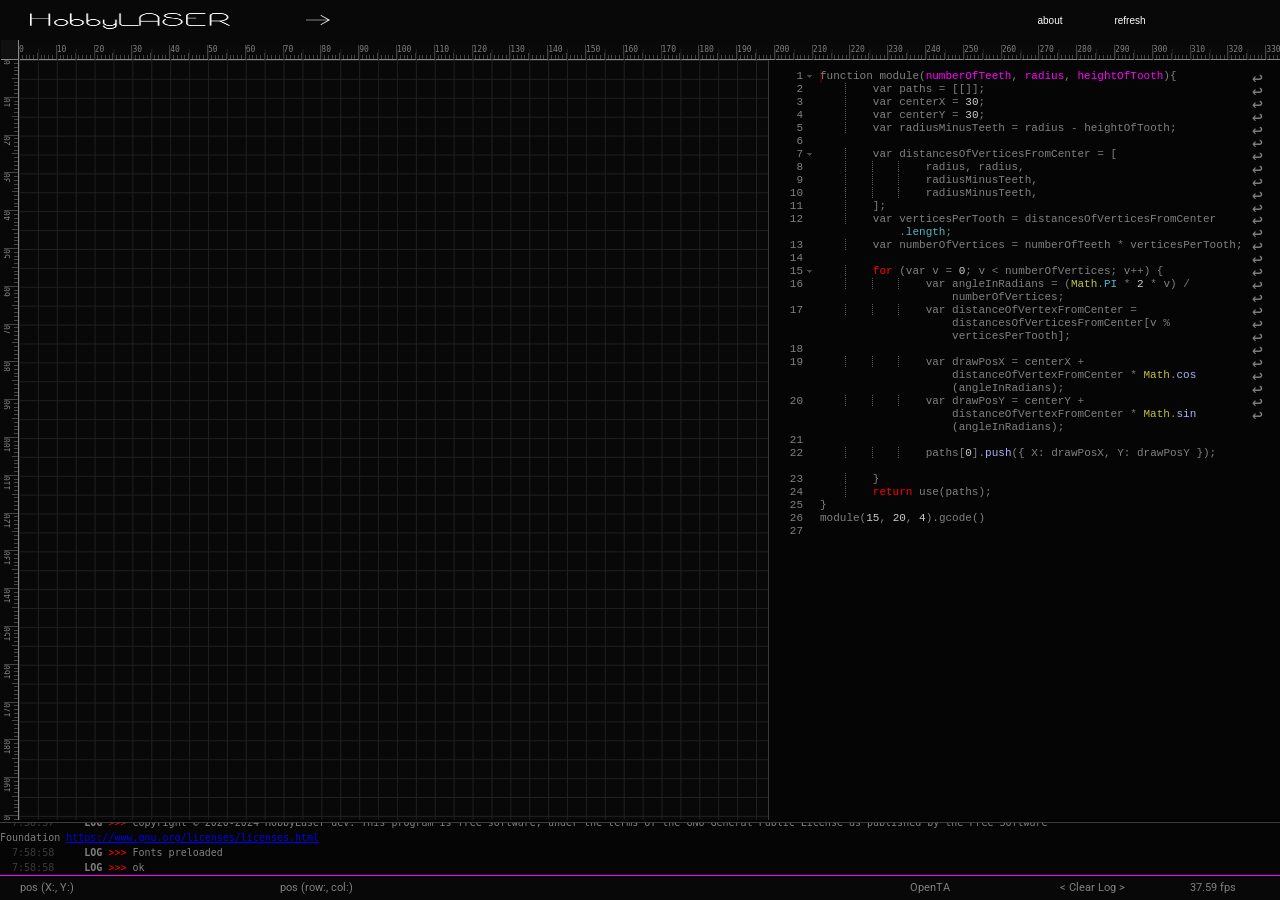
==== HTML/main.html @ 1695288f "Update main.html" ====
<!-- public/HTML/main.html -->
<!DOCTYPE html>
<html xml:lang="en" lang="en">
        <head>
                <!-- Meta tags to prevent caching -->
                <meta http-equiv="cache-control" content="max-age=0">
                <meta http-equiv="cache-control" content="no-cache">
                <meta http-equiv="expires" content="-1">
                <meta http-equiv="expires" content="Tue, 01 Jan 1980 11:00:00 GMT">
                <meta http-equiv="pragma" content="no-cache">
                <meta charset="UTF-8">

                <link rel="stylesheet" href="https://necolas.github.io/normalize.css/8.0.1/normalize.css">

                <!-- style -->    
                <link rel="stylesheet" href="../CSS/styles.css">
                <link rel="stylesheet" href="../CSS/drawing.css">
                <link rel="stylesheet" href="../CSS/jquery.css">

                <!-- third parties -->
                <script src="../JS/src/jquery.js"></script>
                <script src="../JS/src/jquery-ui.js"></script>
                <script src="../JS/src/fabric.js"></script>               
                <script src="../JS/ace/ace.js"></script>                
                <script src="../JS/src/clipper.js"></script>         
                <script src="../JS/src/opentype.js"></script>
                <script src="../JS/src/sortable.js"></script>   
                <script src="../JS/src/potrace.js"></script>
                <script src="../JS/src/polyfill.js"></script>
                <script src="../JS/src/drawing.js"></script>
                <script src="../JS/src/ruler.js"></script>
                
                <script src="https://cdn.socket.io/4.4.1/socket.io.min.js"></script> 

        </head>

        <style>
                * {box-sizing: border-box}

                html, body {width:100%; height:auto; margin:0; color:#fff}        
                .hidden-cursor {cursor: none} 
                @font-face {
                        font-family: test-family;
                        src: url("FONT/Roboto-Black.ttf")
                }   
         
                ::-webkit-scrollbar {width:7px}
                ::-webkit-scrollbar-thumb {
                        background:rgba(0,0,0,0);
                        border-radius: 4px; cursor:pointer
                }

                ::selection {color:white; background: rgb(25,25,25)}  

                .center_H{position:absolute; text-align: center}  
                
                .bs {
                        position:absolute;
                        width: 100px; height: 20px;
                        color:#fff; font-size:10px; 
                        border:none; background:none; outline:none
                }
                .btImg {
                        position:absolute;
                        width: 100px; height: 20px;
                        color:#fff; cursor:pointer; font-size:10px;
                        border: none; background:none; outline:none
                }
                .btImg:hover {color:#ff313f}                   

                #_2D {
                        overflow-x:hidden;
                        position: absolute;
                        background:#080808;
                        top: 20px; left: 0; right: 0;
                        width: 100%; height: 100%; 
                }

                #n_Line {
                        outline:none;user-select: none;
                        position:absolute; resize:none;
                        font-size:18px; line-height:0.72; 
                        border: 0; text-align: left;
                        overflow:hidden; width:30px;
                        color:gray;top:35px; height:100%; 
                        background:transparent}
                #n_Line:focus-visible,

                #editor {position:absolute;bottom:0; top:10px; border: 0;
                        left:0; right:0; line-height: 1.2;background:#050505}
                .ace_editor *{font-size: 11px !important; color:gray}
                .ace_editor {border: none !important}
                .ace_scrollbar {display: none !important}
                .ace_editor .ace_marker-layer .ace_selection {background:#202020}
                .ace_editor .ace_cursor {color: red}
                .ace_tooltip {display: none !important} 
                #TA.closed {transform: translateX(100%)}                   

                #output {border:1px solid #ccc; height:300px; overflow-y:auto; margin-top:10px; padding:5px; background:#f9f9f9; white-space:pre-wrap; font-size:12px; text-align:left}

                .pending {color: blue}
                .received {color: green}

                .container {display:flex; justify-content:left; gap:20px; align-items: center; margin:20px; 20px}
                    
                #controller {display:grid; grid-template-columns:repeat(3, 40px); gap:10px}
                    
                .btn {width: 40px; height: 40px; font-size:20px; text-align: center; line-height: 40px; background: #ddd; cursor: pointer; border-radius: 20px}
                .btn:hover { background: #ccc}
                .home {background: orange}

                .z-controls {display: flex; flex-direction: column; gap: 10px}

                .input-group {margin-top: 10px; display: flex; flex-direction: column; gap: 5px}
                input, select {width: 100px; text-align: center; padding: 5px; font-size: 16px}
                                 
                #progress-container {
                        width: 100%;
                        background-color:transparent;
                        height: 3px; margin-top: 0px;
                }
                #progress-bar {
                        width: 0%; height: 100%;
                        background-color: #ff0000;
                }

                .fade_2 {opacity: 0; transition: opacity 2s ease-in-out}

                #crud-wrapper {
                        position: absolute;
                        width:450px; top:50px; right:0px;
                }
                #crud {
                        flex-direction: column;            
                        padding: 2px 2px 2px 0px;            
                        display:flex; max-width:450px;    
                        position:relative; overflow-y:auto;
                }

                #fileList {
                        width: 100%;
                        list-style: none;
                        padding: 0; margin: 0;
                }

                #fileList li {
                        font-size:12px;
                        display: flex;
                        align-items: center;
                        padding: 2px; width: 100%;
                        justify-content: space-between;    
                }

                .button-container {
                        display: flex; gap: 10px;
                        justify-content: flex-end;    
                }                                                                                                                      
        </style>
                                                              
        <body>
                        <div id="splash" style="z-index:10; position:absolute; width:100%; height:100%; left:50%; transform:translateX(-50%)">
                                <script>
                                        $(document).ready(function(){
                                                /*$("#splash").load("../HTML/anim.html", function(){
                                                        setTimeout(() => {
                                                                $("#splash").addClass("fade_2")
                                                                setTimeout(() => { $("#splash").remove(); }, 2000); TAOpen()
                                                        }, 3000)
                                                })*/
                                                TAOpen()
                                        })
                                </script>
                        </div>

                                                              
                        <!-- html HEAD -->
                        <div id="head"  style="background:#080808;
                        z-index:9;border-bottom:0px solid #3c3c3c; 
                        width: 100%; height:40px; position: fixed;
                        top:  0px;  border-top: 0px solid #11e1e">

                                <div class="bs" style="top:13px; width:200px; left:30px" onclick="">
                                        <img src="../IMG/HLB.png" width="200px" height="16px"/>
                                </div>

                                <button class="btImg" style="cursor: pointer; font-size:10px;
                                top:10px; right:180px" onclick="">about</button>              

                                <button class="btImg" style="cursor: pointer; font-size:10px;
                                top:10px; right:100px" onclick="window.location.reload(true)">refresh</button> 

                                <input style="display: none" type="file" id="input"/> 
                        </div>

                        <div id="_2D">
                                <script>                                                    
                                        $("#_2D").load("../HTML/rend.html")                                                              
                                </script>
                        </div>

                        <div id="SET" style="z-index:350; position:absolute; background:#101010; width:900px; height:40px; 
                        left:-100%; top:50%; transform:translateY(50%); border:1px solid #000; border-radius:25px; display:block">
                                <button class="bs" style="top:10px; right:0px; cursor:pointer" onclick="saveCONFIG()">saveCONFIG</button>       

                                <div class="buttons-container" style="top:10px">
                                        <span class="txtInp" style="border:0; cursor:default; width:50px; color:#fff">GRID</span>
                                        <button class="btRD" id="g_1" onclick="setGRID('g_1')">●</button>2mm
                                        <button class="btRD" id="g_2" onclick="setGRID('g_2')">●</button>5mm                  
                                        <button class="btRD" id="g_3" onclick="setGRID('g_3')">●</button>10mm

                                        <span class="txtInp" style="border:0; cursor:default; width:60px">SEG.</span>
                                        <input id="SEG" class="txtInp" spellcheck= "false" pattern="[0-9]{2}" value="30"
                                        type = "text" autocomplete = "off" autocorrect= "off" autocapitalize= "off" wrap= "off"     
                                        placeholder="n° segments " name="number" title="enter number (max 2 digit)" maxlength="2"/>

                                        <span class="txtInp" style="border:0; cursor:default; width:60px">workAREA</span>
                                        <input id="WA" class="txtInp" spellcheck= "false" pattern="[0-9]{3}" value="100x100"
                                        type = "text" autocomplete = "off" autocorrect= "off" autocapitalize= "off" wrap= "off"     
                                        placeholder="width x height" name="number" title="enter width x height (mm)"/>mm&sup2                                  
                                </div>
                                              
                                <script>             
                                        var set = document.getElementById('SET');
                                        var GRID, dWidth=100, dHeight=100, numSEG=30;
                                        var currentGridId = 'g_2';

                                        function setAnim() {
                                                var targetLeft = (window.innerWidth / 2) - 450;
                                                $("#SET").animate({ left: targetLeft + "px" }, 1000);
                                        }
                                        document.getElementById('SEG').addEventListener('input', function(e) {
                                                e.target.value = e.target.value.replace(/\D/g, '');
                                                if (e.target.value.length > 2) {
                                                    e.target.value = e.target.value.slice(0, 2);
                                                }
                                        })
                                        function saveCONFIG() {                                
                                                var waValue = document.getElementById('WA').value;
                                                var dimensions = waValue.split('x');
                                                dWidth = parseInt(dimensions[0], 10);
                                                dHeight = parseInt(dimensions[1], 10);
                                                numSEG = parseInt(document.getElementById('SEG').value, 10);

                                                if (isNaN(dWidth) || isNaN(dHeight) || isNaN(numSEG)) {
                                                        console.error('invalid input'); return;
                                                }
                                                setGRID(currentGridId);

                                                remToEdt('setAnim()'); runSCRIPT();
                                                $("#SET").animate({left:"-100%"}, 1000);
                                                console.log(GRID, dWidth, dHeight, numSEG);
                                        }
                                        function setGRID(activeId) {
                                                var button1 = document.getElementById('g_1');
                                                var button2 = document.getElementById('g_2');
                                                var button3 = document.getElementById('g_3');
                                                currentGridId = activeId; 

                                                if (activeId === 'g_1') {
                                                        button1.focus(); button2.blur(); button3.blur();
                                                        GRID = 7.5590551181;
                                                } else if (activeId === 'g_2') {
                                                        button1.blur(); button2.focus(); button3.blur();
                                                        GRID = 18.897637795;
                                                } else if (activeId === 'g_3') {
                                                        button1.blur(); button2.blur(); button3.focus();
                                                        GRID = 37.795275591;
                                                }
                                        }
                                </script>       
                        </div> 

                        <button style="position:fixed; z-index:100; left:1px; top:40px; width:18px; height:20px; border:0; cursor:pointer;
                        background: #101010; border-right: 1px solid #888; border-bottom: 1px solid #888;" onclick="createInteractiveGuide()"></button>
                        <div id="horizontalLabel" class="label"></div><div id="verticalLabel" class="label"></div>                 

                        <!-- UserGUIDE -->
                        <button id="OCug" class="bs" style="z-index:290; cursor:pointer; 
                        width:24px; top:10px; left:300px" title="user guide" onclick="toggleUG()">
                                <img id="dx" style="display:none" src="../IMG/dx.svg" width="24px" height="10px"/>                        
                                <img id="sx" style="display:block" src="../IMG/sx.svg" width="24px" height="10px"/>   
                        </button>

                        <div id="OV" style="z-index:400; border:0px solid #3c3c3c; display:none;
                        position:fixed; width:101%; height:100%; left:0; top:40px; background:transparent"></div>                              
                        <div id="UG" style="z-index:500; border-left:1px solid #888; border-top:1px solid #888;
                        position:fixed; width:101%; height:calc(100% - 120px); left:-111%; top:40px; background:#080808">
                                            
                                <script>
                                        $("#UG").load("../HTML/UG.html")
                                        var ugBool = false
                                        function toggleUG() {
                                                if(ugBool == false){
                                                        $("#OV").show(); FTRClose()
                                                        $("#UG").animate({left: "-1px"},1000)
                                                        $("#dx").show(); $("#sx").hide(); ugBool = true
                                                } else {
                                                        $("#OV").hide()
                                                        $("#UG").animate({left: "-101%"},1000)
                                                        $("#sx").show(); $("#dx").hide(); ugBool = false
                                                        //setTimeout(() => FTROpen(), 1000)
                                                }
                                        }                                 
                                </script>    
                        </div>

                        <!-- editor (scriptArea) -->
                        <div id="TA" style="border-left:1px solid #3c3c3c; z-index:150; resize: horizontal; cursor: ew-resize; transform: translateX(100%);
                        position: fixed; width: 40%; height:100%; right: 0; top: 60px; background: #050505; transition: transform 0.5s ease">
                                <!-- Textarea for line indicators (read-only) -->
                                <textarea id="n_Line" style="right: 0px; top: 10px; height: calc(100% - 150px); overflow: hidden" wrap="off" readonly></textarea>
                                <!-- Div container for the Ace editor -->
                                <div id="editor" class="language-javascript" style="position: absolute; color: white; width: calc(50% - 50px); height: calc(100% - 150px)"></div>

                                <script>
                                        // Get the editor container element and disable the default context menu propagation
                                        var cE = document.getElementById('editor');
                                        cE.addEventListener("contextmenu", function(e) {
                                                e.stopPropagation();
                                        });

                                        // Get the textarea for line numbers and set its styling
                                        var nL = document.getElementById('n_Line');
                                        nL.style.fontSize = '18px';
                                        nL.style.pointerEvents = "none";

                                        // Initialize Ace editor in the "editor" div
                                        var editor = ace.edit("editor");
                                        var taClosed = true;  // Flag to track whether the TA pane is closed

                                        // Function to update the layout based on the current width of the TA container
                                        function updateLayout() {
                                                let taWidth = $("#TA").width();
                                                let editorWidth = taWidth - 30;
                                                $("#editor").width(editorWidth);
                                                if (typeof editor.resize === 'function') {
                                                        editor.resize();
                                                }
                                                if (taWidth <= 50){$("#n_Line").hide()}
                                                else {
                                                        $("#n_Line").show()}
                                        }

                                        // Function to close the TA pane if it is open
                                        function TAClose() {
                                                if (!taClosed) {
                                                        $("#TA").css("transform", "translateX(100%)");
                                                        taClosed = true;
                                                }
                                        }

                                        // Function to open the TA pane if it is closed
                                        function TAOpen() {
                                                if (taClosed) {
                                                        $("#TA").css("transform", "translateX(0)");
                                                        taClosed = false;
                                                        setTimeout(updateLayout, 500);
                                                }
                                        }; //setTimeout(TAOpen, 2000);

                                        // Make the TA container resizable horizontally with jQuery UI
                                        $("#TA").resizable({
                                                handles: 'w',
                                                minWidth: 0,
                                                maxWidth: $(window).width() - 250,
                                                resize: function(event, ui) {
                                                        let newWidth = ui.size.width;
                                                        let editorWidth = newWidth - 30;
                                                        $("#editor").width(editorWidth);
                                                        if (typeof editor.resize === 'function') {
                                                                editor.resize();
                                                        }
                                                        if (newWidth <= 50){
                                                                $("#n_Line").hide()}
                                                        else {
                                                                $("#n_Line").show()}
                                                },
                                                stop: function(event, ui){
                                                        let newWidth = ui.size.width;
                                                        if (newWidth <= 50 && !taClosed) {
                                                                TAClose();
                                                        }
                                                }
                                        });
                                        $(window).on('resize', updateLayout);

                                        // Configure Ace editor settings
                                        editor.setTheme("ace/theme/pastel_on_dark");
                                        editor.session.setMode("ace/mode/javascript");
                                        editor.getSession().setUseWrapMode(true);
                                        editor.getSession().setWrapLimitRange(null, null);
                                        editor.setOption("scrollPastEnd", 0);
                                        editor.setOption("showGutterTooltip", false);
                                        editor.setBehavioursEnabled(false);
                                                              
                                        editor.setOptions({
                                                fontFamily: "'Courier New', monospace"
                                        });
                                        editor.getSession().setUseWorker(false);
                                        editor.session.clearAnnotations();                     

                                        // Update the line indicators on content change
                                        editor.getSession().on('change', function() {
                                                end_line();
                                        });

                                        // Set initial content for the Ace editor (a sample module function)
                                        editor.setValue(`function module(numberOfTeeth, radius, heightOfTooth){
        var paths = [[]];    
        var centerX = 30; 
        var centerY = 30;
        var radiusMinusTeeth = radius - heightOfTooth;

        var distancesOfVerticesFromCenter = [
                radius, radius,
                radiusMinusTeeth,
                radiusMinusTeeth,
        ];
        var verticesPerTooth = distancesOfVerticesFromCenter.length;
        var numberOfVertices = numberOfTeeth * verticesPerTooth;

        for (var v = 0; v < numberOfVertices; v++) {
                var angleInRadians = (Math.PI * 2 * v) / numberOfVertices;
                var distanceOfVertexFromCenter = distancesOfVerticesFromCenter[v % verticesPerTooth];

                var drawPosX = centerX + distanceOfVertexFromCenter * Math.cos(angleInRadians);
                var drawPosY = centerY + distanceOfVertexFromCenter * Math.sin(angleInRadians);

                paths[0].push({ X: drawPosX, Y: drawPosY });        
        }
        return use(paths);
}
module(15, 20, 4).gcode()
`);
                                        editor.clearSelection();
                                        editor.moveCursorTo(0, 0);

                                        // Function to update the line indicator textarea based on the number of lines in the editor
                                        function end_line() {
                                                var totalLines = editor.getSession().getLength(),
                                                    outarr = [];
                                                for (var x = 0; x < totalLines; x++) {
                                                        outarr[x] = '↩';
                                                }
                                                nL.value = outarr.join('\n');
                                        }

                                        // Function to append text to the current content in the Ace editor
                                        function appToEdt(text) {
                                                var session = editor.getSession();
                                                var oldText = session.getValue();
                                                session.setValue(oldText + text);
                                        }

                                        // Function to auto-scroll the editor to the bottom when content changes
                                        function autoScroll() {
                                                var session = editor.getSession();
                                                var length = session.getLength();
                                                editor.scrollToLine(length, true, true, function() {});
                                        }
                                        editor.getSession().on('change', function() {
                                                autoScroll();
                                        });

                                        // Function to remove a function call from the editor's content based on a search string
                                        function remToEdt(searchString) {
                                                var content = editor.getValue();
                                                var regex = new RegExp(searchString + "\\([^)]*\\)", "g");
                                                var lines = content.split("\n"),
                                                    modifiedLine = -1;
                                                for (let i = 0; i < lines.length; i++) {
                                                        if (regex.test(lines[i])) {
                                                                modifiedLine = i;
                                                                break;
                                                        }
                                                }
                                                var updatedContent = content.replace(regex, "\n");
                                                editor.setValue(updatedContent, -1);
                                                if (modifiedLine !== -1) {
                                                        editor.gotoLine(modifiedLine + 2, 0, true);
                                                }
                                                editor.focus();
                                        }

                                        // Add a custom command to execute a script using Ctrl-Enter (or Command-Enter on Mac)
                                        editor.commands.addCommand({
                                                name: "executeCommand",
                                                bindKey: { win: "Ctrl-Enter", mac: "Command-Enter" },
                                                exec: function(editor) {
                                                        var command = editor.getValue().trim();
                                                        try {
                                                                runSCRIPT();
                                                        } catch (e) {
                                                                console.error("error", e);
                                                        }
                                                }
                                        });
                                        var runSCRIPT = () => {
                                                try{
                                                        clearCNVS()
                                                        var userCode = editor.getValue()
                                                        var content = edtContent(userCode)
                                                        content = content.replace(/;\)/g, ')')
                                                        if(cancBool == false){}
                                                        else if (cancBool == true){
                                                                canvas.remove(imgInstance)
                                                        }
                                                        pts = eval(content)
                                                        tempGuideLines = interactiveGuides
                                                        for (var i = 0; i < tempGuideLines.length; i++){
                                                                var guidePair = tempGuideLines[i]
                                                                canvas.add(guidePair.verticalLine).bringToFront()                                        
                                                                canvas.add(guidePair.horizontalLine).bringToFront()
                                                                canvas.add(guidePair.intersectionCircle).bringToFront()                                        
                                                        }
                                                        cancBool = false; //resultPath(pt)
                                                } catch(error){console.error(error)}                          
                                        }                                                             
                                </script>
                        </div>
                    
                        <!-- Footer container (acts as a control panel and log area) -->
                        <div id="footer" style="z-index:300; cursor:default; font-family:'Monospace'; font-size:9px; overflow: hidden; left:0;
                        position:fixed; bottom:0px; width:100%; height:80px; background:#080808; border-top:2px solid #000; color:#ffffff">

                                <!-- Console log display area -->
                                <div id="cnsLog" style="position: absolute; overflow-x: hidden; background:#050505; line-height:1.5;
                                font-size:10px; border-top:1px solid #3c3c3c; color:gray; top:0px; left:0px; width: 100%; height: calc(100% - 25px)">
                                        <p id="cnsl" style="position:absolute; top:-5px; right:20px; font-size:10px">>_ ConsoleLog</p>
                                </div>                    
                                                      
                                <!-- JavaScript code -->
                                <script>
                                        var toggleFTR;
                                        // Function to handle footer resizing and layout updates
                                        function ftr(){
                                                let previousHeight = 80;
                                                function updateLayout(){
                                                        var footerHeight = $("#footer").height();
                                                        var windowHeight = $(window).height();
                                                        var desiredH = windowHeight - footerHeight +20;
                                                        $("#_2D").height(desiredH);
                                                        $("#crud-container").height(desiredH-35);
                                                }

                                                FTRClose = function(){
                                                        var currentHeight = $("#footer").height();
                                                        if (currentHeight > 80){
                                                            previousHeight = currentHeight;
                                                            $("#footer").height(120);
                                                            $("#footer").css('top', 'calc(100% - 80px)');
                                                            updateLayout();
                                                        }
                                                }
                                                FTROpen = function(){
                                                        $("#footer").height(previousHeight);
                                                        $("#footer").css('height', `80px)`);
                                                        updateLayout();
                                                }
                                                
                                                $("#footer").resizable({
                                                        handles: 'n',
                                                        minHeight: 80,
                                                        maxHeight: 600,
                                                        resize: updateLayout 
                                                });
                                                $(window).on('resize', updateLayout);
                                                $(window).trigger('resize');
                                        }
                                        ftr();

                                        var cnsLog = document.getElementById('cnsLog');
                                        function logging(){
                                                function customLog(type, color, ...args){
                                                var output = "", t = new Date();
                                                var time = t.getHours() + ":" + t.getMinutes() + ":" + t.getSeconds() + "&nbsp&nbsp"

                                                args.forEach(arg => {
                                                        output += `<span style='color:${color}'>`
                                                        if (arg instanceof Error){
                                                                output += `<b>${arg.name}: ${arg.message}</b><br>`
                                                        } 
                                                        else if (typeof arg === "object" && typeof JSON === "object"){
                                                                output += JSON.stringify(arg, null, 2);
                                                        } 
                                                        else if (typeof arg === "string" && arg.startsWith("http")){
                                                                output += `<a href="${arg}" target="_blank" class="gnu-license-link" >${arg}</a>`
                                                        } else {output += arg}
                                                        output += "</span>&nbsp"
                                                })

                                                cnsLog.innerHTML += `<br>
                                                        <span style='color: rgb(60,60,60); line-height:0.2'>${"&nbsp&nbsp" + time}</span>
                                                        <span style='color: ${color}; font-weight:bold; line-height:0.2'>${"&nbsp&nbsp" + type.toUpperCase()}</span>
                                                        <span style='color: red; left:20; line-height:0.2'> >>> </span>
                                                        ${output}`
                                                }
                                                console.log = function(...args) {
                                                        customLog('log', 'gray', ...args)
                                                }
                                                console.error = function(...args) {
                                                        customLog('error', '#b3d5e0', ...args)
                                                }
                                                console.log('Copyright © 2020-2024 HobbyLaser dev. This program is free software; under the terms of the GNU\
                                                General Public License as published by the Free Software Foundation', 'https://www.gnu.org/licenses/licenses.html')   
                                        }; logging()
                                        var scrollTimeout
                                        var observer = new MutationObserver(() => {
                                                if (scrollTimeout) clearTimeout(scrollTimeout)
                                                scrollTimeout = setTimeout(() => {
                                                        cnsLog.scrollTop = cnsLog.scrollHeight
                                                }, 100)
                                        }); observer.observe(cnsLog, { childList: true })   

                                        var objNumber = 0;
                                        // Function to log the number of objects on the canvas (if applicable)
                                        function addToConsole(){
                                                objNumber = canvas.getObjects().length - 1;
                                                console.log("HL obj on canvas: " + objNumber);
                                        }                         
                                </script>             
                        </div>
                       
                        <!-- Bottom fixed control bar -->
                        <div id="srv" style="z-index:650; position:fixed; bottom:0px; width:100%; height:
                        25px; left:0px; font-size:11px; background:#080808; border-top:1px solid #ff00ff">

                                <!-- Position indicators -->
                                <p id="mPos" style="position:fixed; color:gray; bottom:-7px; left: 20px; font-size:11px">pos (X:, Y:)</p>
                                <p id="cPos" style="position:fixed; color:gray; bottom:-7px; left:280px; font-size:11px">pos (row:, col:)</p>                                                                 
                                <p id="fps" style="position:fixed; color:gray; bottom:-7px; right:20px; width:70px; font-size:11px"></p>

                                <p style="position:fixed; color:gray; bottom:-7px; right:300px; width:70px; font-size:11px; cursor:pointer" onclick="TAOpen()">OpenTA</p>                              

                                <!-- Clear Log and Reset Swap buttons with onclick events -->
                                <p style="position:fixed; color:gray; bottom:-7px; right:150px; width:70px; font-size:11px; cursor:pointer"
                                onclick="cnsLog.innerHTML=''; console.log('Copyright © 2020-2024 HobbyLaser dev. This program is free software; under the terms\
                                of the GNU General Public License as published by the Free Software Foundation','https://www.gnu.org/licenses/licenses.html')">
                                        < Clear Log >
                                </p>                                


                                <script>               
                                        var pos = document.getElementById("mPos");
                                        // Function to display the mouse position in physical units (mm)
                                        function mousePos(ev) {
                                                var dpi = window.devicePixelRatio * 96; // Estimated DPI
                                                posX = (ev.clientX * (25.4 / dpi)).toFixed(0);
                                                posY = (ev.clientY * (25.4 / dpi)).toFixed(0);
                                                pos.innerHTML = 'mPos (H: ' + posX + ', V: ' + posY +')';
                                        }
                                        document.addEventListener('mousemove', mousePos, false);

                                        var cur = document.getElementById("cPos");
                                        // Function to display the cursor position in the editor
                                        function cursorPos(ev) {
                                                var cursorPosition = editor.getCursorPosition();
                                                row = cursorPosition.row + 1;
                                                col = cursorPosition.column;
                                                cur.innerHTML = 'cPos (row: ' + row + ', col: ' + col +')';
                                        }
                                        document.addEventListener('mousemove', cursorPos, false);
                       
                                        var fpsElement = document.getElementById('fps');
                                        var frame = 0, startTime = performance.now();
                                        // Function to calculate and display frames per second (FPS)
                                        function calculateFPS(){
                                                frame++;
                                                var now = performance.now();
                                                if (now - startTime > 1000){
                                                        const fps = (frame / ((now - startTime) / 1000)).toFixed(2);
                                                        fpsElement.textContent = `${fps} fps`;
                                                        frame = 0; 
                                                        startTime = now;
                                                }
                                                requestAnimationFrame(calculateFPS);
                                        }
                                        calculateFPS();               
                                </script>
                        </div>

                <!-- GCode Section -->                                            
                <div id="GCC" style="z-index:350; position:absolute; background:#101010; width:780px; height:300px; 
                left: 50%; top: 50%; transform: translate(-50%,-50%); border: 1px solid #3c3c3c; display:none">
                        <h3 style="text-align:center">< GCODE GENERATOR ></h3>
                        <button class="bs" style="top:20px; right:-20px; cursor:pointer" onclick="toggleGCconv()">X</button>       
                               
                        <div class="buttons-container" style="top:70px">
                                <span class="txtInp" style="border:0; cursor:default; width:50px; color:#fff">MODE</span>
                                <button class="btRD" id="m_1" onclick="setMODE('m_1')">●</button>cutter
                                <button class="btRD" id="m_2" onclick="setMODE('m_2')">●</button>engrave                  
                                <button class="btRD" id="m_3" onclick="setMODE('m_3')">●</button>image
                        </div>
                                          
                        <div id="t_1" class="buttons-container" style="top:120px">
                                <span class="txtInp" style="border:0; cursor:default; width:70px">min POWER(%)</span>
                                <input class="txtInp" type="text" id="_02" placeholder="set power" maxlength="4" value="0"/>

                                <span class="txtInp" style="border:0; cursor:default; width:50px;">max POWER(%)</span>
                                <input class="txtInp" type="text" id="_03" placeholder="set power" maxlength="4" value="1000"/>

                                <span class="txtInp" style="border:0; cursor:default; width:50px">speed TRAVEL</span>
                                <input class="txtInp" type="text" id="_04" placeholder="radius" maxlength="4" value="1000"/>

                                <span class="txtInp" style="border:0; cursor:default; width:50px;">speed LASER</span>
                                <input class="txtInp" type="text" id="_05" placeholder="radius" maxlength="4" value="600"/>
                                          
                                <span class="txtInp" style="border:0; cursor:default; width:50px">n° PASS.</span>
                                <input class="txtInp" type="text" id="_06" placeholder="n° passes" value="1"/>
                        </div>
                        <div id="t_2" class="buttons-container" style="top:160px">
                                <span class="txtInp" style="border:0; cursor:default; width:70px">rowsPerMM</span>
                                <input class="txtInp" type="text" id="_07" placeholder="rows/mm" maxlength="4" value="3"/>

                                <span class="txtInp" style="border:0; cursor:default; width:50px">Z-AXIS</span>
                                <input class="txtInp" type="text" id="_08" placeholder="inc. Z" maxlength="4" value="0"/>

                                <span class="txtInp" style="border:0; cursor:default; width:50px">&nbsp;air&nbsp;
                                ASSIST</span><input class="txtInp" type="text" id="_09" placeholder="set air" maxlength="4" value="0"/>
                               
                                <span class="txtInp" style="border:0; cursor:default; width:50px">fileNAME</span>
                                <input class="txtInp" type="text" id="_10" placeholder="set name" value="a"/>

                                <span class="txtInp" style="border:0; cursor:default; width:50px">toGCODE</span>
                                <button class="btTool" onclick="obj2gc()">create</button>     
                        </div>
                        <div id="t_3" class="buttons-container" style="top:210px; width:100%">
                                <div id="d_1" style="width:auto; height:auto; margin:0 auto; position:relative">
                                        <span class="txtInp" style="border:0; cursor:default;">download</span>
                                        <button class="btTool" onclick="">OK</button>                      
                               </div>                     
                        </div>                                  

                        <p class="bs" style="width:100%; top:265px; text-align:center">* download if you need to keep the file</p>
                               
                        <script>                       
                                var t_1 = document.getElementById('t_1')
                                var t_2 = document.getElementById('t_2')
                                var t_3 = document.getElementById('t_3')
                                          
                                var gcBool = false
                                function toggleGCconv(){
                                        if(gcBool == false){
                                                $('#GCC').show(); FTRClose(); gcBool = true; GCSenderHide()
                                                setTimeout(() => {
                                                        document.getElementById('m_1').focus(); setMODE('m_1')
                                                }, 50)
                                        } else if(gcBool == true){$('#GCC').hide(); gcBool = false}
                                }                              
                                var mode = 'cutter'
                                var setMODE = function(activeId){
                                        var button1 = document.getElementById('m_1')
                                        var button2 = document.getElementById('m_2')
                                        var button3 = document.getElementById('m_3')
                                        if (activeId === 'm_1'){
                                                        button1.focus(); button2.blur(); button3.blur()
                                                        mode = 'cutter'
                                        } else if (activeId === 'm_2'){
                                                        button1.blur(); button2.focus(); button3.blur()
                                                        mode = 'engrave'
                                        } else if (activeId === 'm_3'){
                                                        button1.blur(); button2.blur(); button3.focus()
                                                        mode = 'image'
                                        }        
                                }                                 
                        </script>    
                </div>
                    
                <div id="crud-cont" style="z-index:450; position:absolute; left:40px; height:calc(100% - 240px);
                top:90px; right:20px; background:#101010; border:1px solid #3c3c3c; overflow-y:auto; display:none">

                        <div id="progress-container">
                                <div id="progress-bar"></div>
                        </div>                

                        <div id="log-cont" style="position:absolute; left:0px; height:calc(100% - 80px); width:290px; top:20px"> 
                                <div id="log" style="padding-left:10px"></div>
                        </div>              

                        <!-- Canvas per la preview statica -->
                        <canvas id="preview" style="position:absolute; left:300px; top:20px; z-index:1; border: 1px solid #ccc"></canvas>
                  
                        <p style="position:absolute; top:0px; right:460px; font-size:13px">OUTPUT/<p>
                        <p class="btImg" style="top:0px; right:15px; font-size:10px; width:20px" onclick='GCSenderHide()'>X<p>
                                      
                        <p style="position:absolute; top:20px; right:360px; font-size:13px; width:100px">└── GCODE/<p>
                        <div id="crud-wrapper" style="">              
                                <div id="crud"> <ul id="fileList"></ul></div>
                        </div>
                     
                        <div id="serialPortName" class="txtInp" style="position:absolute; bottom:10px; left:20px"><span id="portName">N/A</span></div>
                        <button id="connect" class="btTool" style="position:absolute; bottom:15px; left:150px">connect</button>
                        <button id="stop" class="btTool" style="position:absolute; bottom:15px; left:250px" >Stop</button>                  
                        <button id="send" class="btTool" style="position:absolute; bottom:15px; left:350px" >Invia G-code</button>
                        <button id="pause" class="btTool" style="position:absolute; bottom:15px; left:450px"  >Pausa</button>
                        <button id="resume"class="btTool" style="position:absolute; bottom:15px; left:550px"  >Riprendi</button>

                        <script>                            
                                var GCSenderShow = function(){
                                        lines = 0
                                        log.innerHTML = ''
                                        progressBar.innerHTML = ''
                                        progressBar.style.width = "0%";                        
                                        FTRClose(); $("#OV").show(); $("#crud-cont").show(); toggleGCconv()
                                        log.style.height = GCH - 280 +'px'                      
                                }
                                var GCSenderHide = function(){
                                       $("#OV").hide(); $("#crud-cont").hide()
                                }

                                var usedFileNames = [];
                                function makeUniqueFlName(value){
                                        var uniqueValue = value, counter = 1
                                        while (usedFileNames.includes(uniqueValue)){
                                                uniqueValue = value + "_" + counter
                                                counter++
                                        }; return uniqueValue
                                }

                                function obj2gc(){                        
                                        try {
                                                if (mode === 'cutter'){svg2gc(md=0)}
                                                else if (mode === 'engrave'){svg2gc(md=1)}
                                                else if (mode === 'image'){img2gc()}
                                                else {throw new Error("mode must be 'image', 'cutter' or 'engrave'")}
                                        } catch (error){console.error(error.message)}
                                        
                                        var content = editor.getValue()
                                        var updatedContent = content.replace(/obj2gc\([^)]*\)/g, "")
                                        editor.setValue(updatedContent, -1); editor.focus()                          
                                }

                                function svg2gc(md){
                                        function contour() {
                                            for (var pass = 0; pass < passes; pass++) {
                                                let zStep = zeta * pass;
                                                paths.forEach(originalPath => {
                                                    var path = originalPath.slice();

                                                    if (path.length > 0) {
                                                        // Sposta senza disegnare al punto iniziale
                                                        let startPoint = path[0];
                                                        gcode += `G0 X${startPoint.X.toFixed(2)} Y${(dHeight + 6 - startPoint.Y).toFixed(2)} F${speedTRVL};\n`;
                                                        
                                                        // Pausa per stabilizzazione
                                                        gcode += `G4 P${pause}; Pausa per stabilizzazione;\n`;
                                                        
                                                        // Abbassa la penna
                                                        gcode += `M3;\n`;

                                                        // Traccia il percorso
                                                        path.forEach((point, index) => {
                                                            if (index > 0) { // Evita di ripetere il primo punto
                                                                gcode += `G1 X${point.X.toFixed(2)} Y${(dHeight + 6 - point.Y).toFixed(2)} F${speedLSR};\n`;
                                                            }
                                                        });

                                                        // Solleva la penna
                                                        gcode += `M5;\n`;
                                                    }
                                                });
                                            }
                                            return gcode;
                                        }


                                        function intersectInfill(infillLines){
                                                window.alert = function(){}
                                                var clipper = new ClipperLib.Clipper()
                                                var infillPaths = infillLines.map(line => 
                                                line.map(([x, y]) => ({ X: x * 1000, Y: y * 1000 })))

                                                var scaledPaths = JSON.parse(JSON.stringify(paths))
                                                ClipperLib.JS.ScaleUpPaths(scaledPaths, 1000)

                                                var result = new ClipperLib.Paths();
                                                clipper.AddPaths(infillPaths, ClipperLib.PolyType.ptSubject, false)
                                                clipper.AddPaths(scaledPaths, ClipperLib.PolyType.ptClip, true)

                                                var subj = ClipperLib.PolyFillType.pftNonZero
                                                var clip = ClipperLib.PolyFillType.pftNonZero

                                                clipper.Execute(ClipperLib.ClipType.ctIntersection, result, subj, clip)
                                                ClipperLib.JS.ScaleDownPaths(result, 1000)
                                                return result
                                        }

                                        function infillLines(rect){
                                                var lines = []
                                                for (let y = rect[1]; y <= rect[3]; y += 1/rowPerMM){
                                                        const line = [
                                                                [rect[0], y], [rect[2], y]
                                                        ]; lines.push(line)
                                                }; return lines
                                        }

                                        function engrave(intersectedPaths){
                                                isForward = true
                                                for (var pass = 0; pass < passes; pass++){
                                                        let zStep = zeta * pass                                
                                                        intersectedPaths.forEach(originalPath => {
                                                                var path = isForward ? originalPath.slice() : originalPath.slice().reverse()
                                                                        path.forEach((point, index) => {
                                                                        if(index === 0){
                                                                                gcode += `G0 X${point.X.toFixed(2)} Y${dHeight + 6 - (point.Y).toFixed(2)} F${speedTRVL}\n`
                                                                        } else {
                                                                                var prevPoint = path[index - 1]
                                                                                gcode += `G1 X${(point.X).toFixed(2)} Y${dHeight + 6 - (point.Y).toFixed(2)} Z${zStep} F${speedLSR} S${maxPWR}\n`
                                                                        }
                                                                }); isForward = !isForward                                        
                                                        })
                                                }; return gcode
                                        }
                                      
                                        Points = svgpath.replace(/,/g, ' ')
                                        Points_1 = svgPathToPoints(Points)
                                        pointsArray = Points_1.map(cmd => cmd.command + (cmd.values ? cmd.values.join(' ') : '')).join(' ')
                                        Points_2 = svgPathToClipperPaths(pointsArray)

                                        var paths = use(Points_2.slice());//.mirror('y')

                                        var bounds = calculateBoundingBox(paths)

                                        var minPWR = parseInt($("#_02").val())                     
                                        var maxPWR = parseInt($("#_03").val())
                                        var speedTRVL = parseInt($("#_04").val())                     
                                        var speedLSR = parseInt($("#_05").val())
                                        var passes = parseInt($("#_06").val())                   
                                        var rowPerMM = parseInt($("#_07").val())
                                        var zeta = parseFloat($("#_08").val())
                                        var air = parseInt($("#_09").val())
                                        var flName = $("#_10").val()                       
                                        try {
                                                function isValidInteger(value){
                                                        return Number.isInteger(value) && value >= 0
                                                }
                                                function isValidDecimal(value){
                                                        return typeof value === "number" && value >= 0
                                                }
                                                function isValidAir(value){
                                                        return value === 0 || value === 1
                                                }
                                                function isValidFlName(value){
                                                        return(typeof value === "string" &&
                                                                value.trim() !== "" &&
                                                                /^[a-zA-Z0-9_-]+$/.test(value)
                                                        )
                                                }
                                                function isUniqueFlName(value){
                                                        return !usedFileNames.includes(value)
                                                }                                
                                                if (!isValidInteger(minPWR)){
                                                        throw new Error("minPWR must be a positive integer")
                                                }
                                                if (!isValidInteger(maxPWR)){
                                                        throw new Error("maxPWR must be a positive integer")
                                                }
                                                if (!isValidInteger(speedTRVL)){
                                                        throw new Error("speedTRVL must be a positive integer")
                                                }
                                                if (!isValidInteger(speedLSR)){
                                                        throw new Error("speedLSR must be a positive integer")
                                                }
                                                if (!isValidInteger(passes)){
                                                        throw new Error("passes must be a positive integer")
                                                }
                                                if (!isValidInteger(rowPerMM)){
                                                        throw new Error("rowPerMM must be a positive integer")
                                                }
                                                if (!isValidAir(air)){
                                                        throw new Error("air must be 0 or 1")
                                                }
                                                if (!isValidFlName(flName)){
                                                        throw new Error("flName must be a non-empty string");
                                                }
                                                if (!isUniqueFlName(flName)){
                                                        flName = makeUniqueFlName(flName)
                                                }; usedFileNames.push(flName)
                                                
                                                gcode = '', pre = '', post = ''
                                                pause = 0.5, now = new Date()
                                                now = 
                                                        ('0' + now.getDate()).slice(-2) + '/' + 
                                                        ('0' + (now.getMonth() + 1)).slice(-2) + '/' + 
                                                        now.getFullYear() + ' ' + 
                                                        ('0' + now.getHours()).slice(-2) + ':' + 
                                                        ('0' + now.getMinutes()).slice(-2) + ':' + 
                                                        ('0' + now.getSeconds()).slice(-2)                        
                                                        
                                                pre = "; Created using HobbyLaser "+now+"\n\n"
                                                pre += "; Laser Speed: " + speedTRVL + " mm/sec\n"
                                                pre += "; Travel Speed: " + speedLSR + " mm/sec\n"
                                                pre += "; Power: [" + minPWR + ", " + maxPWR + "]\n"
                                                pre += `G21; unità in millimetri\n`
                                                pre += `G90; posizionamento assoluto\n`                                
                                                pre += "G0 X0 Y0 Z0 F" + speedTRVL + "; Torna all'origine\n"
                                                if (air !== 0) pre = pre + "M8; start airAssist\n"
                                                pre += "M3; laser ON\n\n"                                
                                                
                                                post += "\nM5; laser OFF\n"
                                                if (air !== 0) post = "\nM9; stop airAssist\n"
                                                post += "G0 X0 Y0 Z0 F" + speedTRVL + "; Torna all'origine\n"
                                                post += "M2; Fine del programma\n"                                
                                                
                                                
                                                if (md == 0){
                                                        contour()
                                                        gcode = pre + gcode + post
                                                }
                                                else {
                                                        const lines = infillLines([bounds.minX, bounds.minY, bounds.maxX, bounds.maxY])
                                                        var intersectedPaths = intersectInfill(lines)
                                                        engrave(intersectedPaths); contour()
                                                        gcode = pre + gcode + post
                                                }
                                                saveGCODE(gcode, flName); GCSenderShow()

                                        } catch(error){console.error(error.message)}                                
                                }

                                function img2gc(){
                                        var minPWR = parseInt($("#_02").val())                     
                                        var maxPWR = parseInt($("#_03").val())
                                        var speedTRVL = parseInt($("#_04").val())                     
                                        var speedLSR = parseInt($("#_05").val())
                                        var passes = parseInt($("#_06").val())                   
                                        var rowPerMM = parseInt($("#_07").val())
                                        var zeta = parseFloat($("#_08").val())
                                        var air = parseFloat($("#_09").val())
                                        var flName = $("#_10").val()                          
                                        try {
                                                function isValidInteger(value){
                                                        return Number.isInteger(value) && value >= 0
                                                }
                                                function isValidDecimal(value){
                                                        return typeof value === "number" && value >= 0
                                                }
                                                function isValidAir(value){
                                                        return value === 0 || value === 1
                                                }
                                                function isValidFlName(value){
                                                        return(typeof value === "string" &&
                                                                value.trim() !== "" &&
                                                                /^[a-zA-Z0-9_-]+$/.test(value)
                                                        )
                                                }
                                                function isUniqueFlName(value){
                                                        return !usedFileNames.includes(value)
                                                }                                                               
                                                if (!isValidInteger(minPWR)){
                                                        throw new Error("minPWR must be a positive integer")
                                                }
                                                if (!isValidInteger(maxPWR)){
                                                        throw new Error("maxPWR must be a positive integer")
                                                }
                                                if (!isValidInteger(speedTRVL)){
                                                        throw new Error("speedTRVL must be a positive integer")
                                                }
                                                if (!isValidInteger(speedLSR)){
                                                        throw new Error("speedLSR must be a positive integer")
                                                }
                                                if (!isValidInteger(passes)){
                                                        throw new Error("passes must be a positive integer")
                                                }
                                                if (!isValidInteger(rowPerMM)){
                                                        throw new Error("rowPerMM must be a positive integer")
                                                }
                                                if (!isValidAir(air)){
                                                        throw new Error("air must be 0 or 1")
                                                }
                                                if (!isValidFlName(flName)){
                                                        throw new Error("flName must be a non-empty string");
                                                }  
                                                if (!isUniqueFlName(flName)){
                                                        flName = makeUniqueFlName(flName)
                                                }; usedFileNames.push(flName)
                                                
                                                var passes = parseInt(passes), zStep = parseFloat(zeta), gcode = ''  

                                                try{
                                                        var imageData = ctxIMG.getImageData(0, 0, scaledWidth, scaledHeight)
                                                        var width = imageData.width, height = imageData.height, data = imageData.data
                                                } catch{console.log('no image on canvas'); return}

                                                var travelSpeedCmd = ' F' + speedTRVL.toString()
                                                var laserSpeedCmd = ' F' + speedLSR.toString()
                                                var densityMultiplier = parseInt(rowPerMM)
                                                var lineSpacing = 1 / densityMultiplier
                                                var now = new Date()
                                                now = 
                                                        ('0' + now.getDate()).slice(-2) + '/' + 
                                                        ('0' + (now.getMonth() + 1)).slice(-2) + '/' + 
                                                        now.getFullYear() + ' ' + 
                                                        ('0' + now.getHours()).slice(-2) + ':' + 
                                                        ('0' + now.getMinutes()).slice(-2) + ':' + 
                                                        ('0' + now.getSeconds()).slice(-2)                        
                                                
                                                gcode = "; Created using HobbyLaser "+now+"\n\n"
                                                gcode += "; Laser Speed: " + speedTRVL + " mm/sec\n"
                                                gcode += "; Travel Speed: " + speedLSR + " mm/sec\n"
                                                gcode += "; Power: [" + minPWR + ", " + maxPWR + "]\n"
                                                gcode += `G21; unità in millimetri\n`
                                                gcode += `G90; posizionamento assoluto\n`                                
                                                gcode += "G0 X0 Y0" + travelSpeedCmd + "; Torna all'origine\n"
                                                gcode += "M4; laser ON\n"
                                                
                                                if (air !== 0) gcode += "M8; start airAssist\n\n"                    

                                                /*var mirroredData = new Uint8ClampedArray(data.length);
                                                for (var y = 0; y < height; y++) {
                                                        for (var x = 0; x < width; x++) {
                                                                var index = (y * width + x) * 4;
                                                                var mirroredIndex = ((height - y - 1) * width + x) * 4;
                                                                mirroredData[mirroredIndex] = data[index];         // R
                                                                mirroredData[mirroredIndex + 1] = data[index + 1]; // G
                                                                mirroredData[mirroredIndex + 2] = data[index + 2]; // B
                                                                mirroredData[mirroredIndex + 3] = data[index + 3]; // A
                                                        }
                                                }

                                                var mirroredImageData = new ImageData(mirroredData, width, height)
                                                data = mirroredImageData.data*/                      

                                                function findActivePixelRange(y){
                                                        var firstActivePixel = -1
                                                        var lastActivePixel = -1

                                                        for (var ix = 0; ix < width; ix++){
                                                                var index = (y * width + ix) * 4
                                                                var red = data[index];
                                                                var green = data[index + 1]
                                                                var blue = data[index + 2]
                                                                var alpha = data[index + 3]

                                                                var isWhite = (red > 240 && green > 240 && blue > 240)
                                                                var isTransparent = (alpha <= 10)

                                                                if (!isWhite && !isTransparent){
                                                                        if (firstActivePixel === -1) firstActivePixel = ix
                                                                        lastActivePixel = ix
                                                                }
                                                        }; return { firstActivePixel, lastActivePixel }
                                                }

                                                function generatePassGcode(zOffset){
                                                        for (var yMM = 0; yMM < convertToMM(height); yMM += lineSpacing){
                                                                var y = Math.round(yMM * 96 / 25.4)
                                                                if (y >= height) break

                                                                var activePixelRange = findActivePixelRange(y)
                                                                if (activePixelRange.firstActivePixel === -1) continue

                                                                var startX = activePixelRange.firstActivePixel
                                                                var endX = activePixelRange.lastActivePixel

                                                                var step = (y % 2 === 0) ? 1 : -1
                                                                if (y % 2 !== 0) [startX, endX] = [endX, startX]

                                                                var laserOn = false
                                                                var rowGcode = ""
                                                                var yCoord = yMM - borderY

                                                                var skipG0 = true
                                                                for (var ix = startX; ix !== endX + step; ix += step){
                                                                        var index = (y * width + ix) * 4
                                                                        var red = data[index];
                                                                        var green = data[index + 1]
                                                                        var blue = data[index + 2]
                                                                        var alpha = data[index + 3]

                                                                        var isWhite = (red > 240 && green > 240 && blue > 240)
                                                                        var isTransparent = (alpha <= 10)

                                                                        var brightness = red * 0.3 + green * 0.59 + blue * 0.11
                                                                        var power = (!isWhite && !isTransparent) ? minPWR + (1.0 - brightness / 255.0) * (maxPWR - minPWR) : 0

                                                                        var xCoord = convertToMM(ix) + borderX
                                                                        if (power > 0){
                                                                                if (skipG0){
                                                                                        rowGcode += "G0 X" + xCoord.toFixed(3) + " Y" + (dHeight - yCoord).toFixed(3) + travelSpeedCmd + "\n"
                                                                                        skipG0 = false
                                                                                }
                                                                                rowGcode += "G1 X" + xCoord.toFixed(3) +
                                                                                            " Y" + (dHeight - yCoord).toFixed(3) +
                                                                                            " Z" + zOffset.toFixed(3) +
                                                                                            " S" + power.toFixed(0) +
                                                                                            laserSpeedCmd + "\n";
                                                                        } else {
                                                                                if (laserOn){
                                                                                        rowGcode += "M5" + "; laser OFF\n"; laserOn = false
                                                                                }; skipG0 = true
                                                                        }
                                                                }; gcode += rowGcode
                                                        }
                                                }

                                                for (var pass = 0; pass < passes; pass++){
                                                        generatePassGcode(pass * zStep)
                                                }
                                                
                                                if (air !== 0) gcode += "M9; stop airAssist\n\n"

                                                gcode += "M5; laser OFF\n"
                                                gcode += "G0 X0 Y0" + travelSpeedCmd + "; Torna all'origine\n"
                                                gcode += "M2; Fine del programma\n"                        
                                                
                                                saveGcode(gcode, flName); $("#crud-cont").show(); toggleGCconv()

                                                function estimateTime(){
                                                        var numLines = height * rowPerMM           
                                                        var tempoPerRiga = width / speedLSR
                                                        var totTime = tempoPerRiga * numLines * passes

                                                        var hours = Math.floor(totTime / 3600)
                                                        var minutes = Math.floor((totTime % 3600) / 60)
                                                        var seconds = Math.floor(totTime % 60)

                                                        console.log(`estimating time: ${hours}h ${minutes}m ${seconds}s`)
                                                        return {hours, minutes, seconds}
                                                }; estimateTime()

                                        } catch(error){console.error(error.message)}               
                                }
                                function roundCoord(coord){return Math.round(coord * 10) / 10}
                                function convertToMM(value, dpi = 96){var mmPerInch = 25.4; return (value / dpi) * mmPerInch}
    
                                //indexedDB.deleteDatabase("GCODE_DB")
                                indexedDB.deleteDatabase("GCODE_DB")
                                var db, request = indexedDB.open("GCODE_DB", 1)

                                request.onupgradeneeded = function(event){
                                        db = event.target.result
                                        let fileStore = db.createObjectStore("gcode_files", {keyPath: "id", autoIncrement: true})
                                        fileStore.createIndex("name", "name", {unique: false})
                                }

                                request.onsuccess = function(event){
                                        db = event.target.result; loadFiles();
                                }

                                function saveGCODE(data, fn){
                                        console.log('save',fn)

                                }

                                let gcodeText = ""
                                function loadFiles() {
                                        console.log('ok')
                                        let transaction = db.transaction("gcode_files", "readonly")
                                        let store = transaction.objectStore("gcode_files")
                                        let request = store.getAll()

                                        request.onsuccess = function() {
                                                let fileList = document.getElementById("fileList")
                                                fileList.innerHTML = ""

                                                request.result.forEach(file => {
                                                        let li = document.createElement("li")
                                                        li.textContent = "├── "+file.name

                                                        let buttonContainer = document.createElement("div")
                                                        buttonContainer.classList.add("button-container")

                                                        let downloadBtn = document.createElement("button")
                                                        downloadBtn.textContent = "Scarica"
                                                        downloadBtn.classList.add("btTool")
                                                        downloadBtn.onclick = function() {downloadFile(file)}

                                                        let deleteBtn = document.createElement("button")
                                                        deleteBtn.textContent = "Elimina"
                                                        deleteBtn.classList.add("btTool")
                                                        deleteBtn.onclick = function() {deleteFile(file.id)}

                                                        let dBtn = document.createElement("button")
                                                        dBtn.textContent = "set"
                                                        dBtn.classList.add("btTool")
                                                        dBtn.onclick = function() { 
                                                                let reader = new FileReader()
                                                                reader.onload = function(e){
                                                                        gcodeText = e.target.result
                                                                        calculateBounds(gcodeText)
                                                                        gcVIEW(gcodeText)
                                                                }; reader.readAsText(file.data)
                                                        }           

                                                        buttonContainer.appendChild(dBtn)
                                                        buttonContainer.appendChild(downloadBtn)
                                                        buttonContainer.appendChild(deleteBtn)

                                                        li.appendChild(buttonContainer)
                                                        fileList.appendChild(li)
                                                })
                                        }
                                }

                                function downloadFile(file){
                                        let url = URL.createObjectURL(file.data)
                                        let a = document.createElement("a")
                                        a.href = url
                                        a.download = file.name + ".gcode"
                                        document.body.appendChild(a)
                                        a.click(); document.body.removeChild(a)
                                }

                                function deleteFile(id) {
                                        let transaction = db.transaction("gcode_files", "readwrite")
                                        let store = transaction.objectStore("gcode_files")
                                        store.delete(id)
                                        transaction.oncomplete = function(){loadFiles()}
                                }

                                var GCH = $('#crud-cont').height()
                                var rawGcode = ""
                                var sentGCodeLines = 0
                                var totalGCodeLines = 0
                                var nLine = 0, lines = 0
                                var grblConnected = false

                                var lastPos = null
                                var log = document.getElementById("log")
                                var progressBar = document.getElementById("progress-bar")                
                                    
                                function updateProgressBar() {
                                        if (totalGCodeLines > 0) {
                                                var percentage = (sentGCodeLines / totalGCodeLines) * 100;
                                                progressBar.style.width = percentage + "%";
                                        }
                                }

                                var maxLogLines = 20, logBuffer = [];  
                                var lastLogEntry = ""
                                function drawLine(x1, y1, x2, y2, duration) {
                                        let startTime = null;
                                        function step(timestamp) {
                                                if (!startTime) startTime = timestamp;
                                                let progress = (timestamp - startTime) / duration;
                                                
                                                if (progress > 1) progress = 1;

                                                let xCurrent = x1 + (x2 - x1) * progress;
                                                let yCurrent = y1 + (y2 - y1) * progress;

                                                contextGC.beginPath();
                                                contextGC.moveTo(x1, y1);
                                                contextGC.lineTo(x2, y2);
                                                contextGC.strokeStyle = "red";
                                                contextGC.lineWidth = 1.1;
                                                contextGC.stroke();

                                                if (progress < 1) {
                                                        requestAnimationFrame(step)
                                                }
                                        }; requestAnimationFrame(step);
                                }


                                var canvasGC = document.getElementById('preview');
                                var contextGC = canvasGC.getContext("2d");
                                canvasGC.width = GCH - 80
                                canvasGC.height = GCH - 80                                     
                                var minX = Infinity, minY = Infinity, maxX = -Infinity, maxY = -Infinity;
                                var scaleFactor = 1
                                var offsetX = 0, offsetY = 0
                                var vectorMode = false
                                var constantS = null

                                function calculateBounds(gcodeContent) {
                                        var lines = gcodeContent.split('\n');
                                        minX = minY = Infinity
                                        maxX = maxY = -Infinity
                                        let sValues = new Set()
                                        lines.forEach(line => {
                                                var codes = line.trim().split(' ')
                                                var xVal = codes.find(c => c.startsWith('X'))
                                                var yVal = codes.find(c => c.startsWith('Y'))
                                                var sVal = codes.find(c => c.startsWith('S'))
                                                if ((codes[0] === 'G0' || codes[0] === 'G1') && sVal){
                                                        let power = parseInt(sVal.replace('S', ''))
                                                        sValues.add(power)
                                                }
                                                if (xVal && yVal) {
                                                        var x = parseFloat(xVal.replace('X', ''))
                                                        var y = parseFloat(yVal.replace('Y', ''))
                                                        if (!isNaN(x) && !isNaN(y)){
                                                                minX = Math.min(minX, x)
                                                                minY = Math.min(minY, y)
                                                                maxX = Math.max(maxX, x)
                                                                maxY = Math.max(maxY, y)
                                                        }
                                                }
                                        });
                                        if (sValues.size === 1) {
                                                vectorMode = true;
                                                constantS = [...sValues][0]
                                        } else {
                                                vectorMode = false
                                        }
                                        var width = maxX - minX
                                        var height = maxY - minY
                                        var scaleX = (canvasGC.width - 20) / width
                                        var scaleY = (canvasGC.height - 20) / height
                                        scaleFactor = Math.min(scaleX, scaleY)
                                        offsetX = (canvasGC.width - width * scaleFactor) / 2 - minX * scaleFactor
                                        offsetY = (canvasGC.height - height * scaleFactor) / 2 - minY * scaleFactor
                                }

                                function gcVIEW(gcodeContent) {
                                        contextGC.clearRect(0, 0, canvasGC.width, canvasGC.height)
                                        var lines = gcodeContent.split('\n')
                                        var gindex = 0
                                        let prevX = null, prevY = null

                                        function render() {
                                                for (var i = gindex; i < lines.length; i++){
                                                        var codes = lines[i].trim().split(' ')
                                                        var isG0 = codes[0] === 'G0'
                                                        var isG1 = codes[0] === 'G1'

                                                        if (isG0 || isG1){
                                                                var xVal = codes.find(c => c.startsWith('X'))
                                                                var yVal = codes.find(c => c.startsWith('Y'))
                                                                var sVal = codes.find(c => c.startsWith('S'))
                                                                var power = sVal ? parseInt(sVal.replace('S', '')) : 0
                                                                var gray

                                                                if (isG1) {
                                                                        if (vectorMode){
                                                                                gray = Math.round((power / constantS) * 255);
                                                                        } else {
                                                                                gray = 255 - Math.round((power / 1000) * 255);
                                                                        }
                                                                }

                                                                if (xVal && yVal){
                                                                        var x = parseFloat(xVal.replace('X', '')) * scaleFactor + offsetX
                                                                        var y = canvasGC.height - (parseFloat(yVal.replace('Y', '')) * scaleFactor + offsetY)

                                                                        if (prevX !== null && prevY !== null){
                                                                                contextGC.beginPath();
                                                                                contextGC.strokeStyle = isG1 ? `rgb(${gray}, ${gray}, ${gray})` : "#000"
                                                                                contextGC.moveTo(prevX, prevY)
                                                                                contextGC.lineTo(x, y)
                                                                                contextGC.stroke()
                                                                        }
                                                                        prevX = x; prevY = y
                                                                }
                                                        }
                                                }
                                        }; render()
                                }


let port;
let writer;
let currentIndex = 0;
let isPaused = false;
let stopRequested = false;
let isSending = false;
let lastReceivedLine = "";
const MAX_RETRIES = 2;
const RETRY_DELAY = 100;

document.getElementById('connect').addEventListener('click', async () => {
    try {
        port = await navigator.serial.requestPort();
        await port.open({ baudRate: 115200 });
        writer = port.writable.getWriter();
        reader = port.readable.getReader();
        logMessage("✅ Connesso al dispositivo.");
        readSerialData();
    } catch (err) {
        logMessage("❌ Errore connessione: " + err);
    }
});

document.getElementById('send').addEventListener('click', async () => {
    if (port && gcodeText.trim()) {
        currentIndex = 0;
        isPaused = false;
        stopRequested = false;
        isSending = true;
        sendNextLine();
    } else {
        logMessage("⚠️ Connetti il dispositivo e carica il G-Code prima di inviare.");
    }
});

document.getElementById('pause').addEventListener('click', () => {
    isPaused = true;
    logMessage("⏸️ Trasmissione in pausa.");
});

document.getElementById('resume').addEventListener('click', () => {
    if (isPaused) {
        isPaused = false;
        logMessage("▶️ Ripresa trasmissione...");
        sendNextLine();
    }
});

document.getElementById('stop').addEventListener('click', async () => {
    stopRequested = true;
    isSending = false;
    logMessage("🛑 Trasmissione interrotta.");
    if (port) {
        await reader.cancel();
        reader.releaseLock();
        writer.releaseLock();
        await port.close();
        port = null;
        logMessage("🔌 Connessione chiusa.");
    }
});

async function sendNextLine() {
    if (stopRequested || isPaused || !isSending) return;

    const lines = gcodeText.split('\n');

    // Imposta il numero totale di righe se non è stato già fatto
    if (totalGCodeLines === 0) {
        totalGCodeLines = lines.length;
    }

    if (currentIndex < lines.length) {
        const line = lines[currentIndex].trim();
        currentIndex++; // Assicurarsi che l'indice avanzi sempre

        if (line && !line.startsWith(';')) {
            await sendCommand(line + "\n");
            logMessage("↑ " + line);
            await waitResponse(line, 0);
        }

        sentGCodeLines++;
        updateProgressBar();

        // Prossima riga
        setTimeout(sendNextLine, 10); // Piccola attesa per evitare blocchi
    } else {
        isSending = false;
        logMessage("✅ Trasmissione completata.");
        sentGCodeLines = totalGCodeLines;
        updateProgressBar();
    }
}

// Funzione per iniziare l'invio
function startSending(gcode) {
    if (isSending) return;
    gcodeText = gcode;
    currentIndex = 0;
    sentGCodeLines = 0;
    totalGCodeLines = gcodeText.split('\n').length;
    isSending = true;
    updateProgressBar();
    sendNextLine();
}


async function sendCommand(command) {
    if (port && writer) {
        await writer.write(new TextEncoder().encode(command));
    }
}

async function waitResponse(line, attempts = 0) {
    if (attempts >= MAX_RETRIES) {
        logMessage(`⚠️ Timeout: Nessuna risposta 'OK' dopo ${MAX_RETRIES} tentativi.`);
        return;
    }
    try {
        await new Promise(resolve => setTimeout(resolve, RETRY_DELAY));

        if (lastReceivedLine.trim().toLowerCase() === "ok") {
            console.log(`↓ 'OK' per: ${line}`);
            currentIndex++;
            sendNextLine();
        } else if (lastReceivedLine.toLowerCase().startsWith("error:")) {
            logMessage(`❌ Errore ricevuto da GRBL: ${lastReceivedLine}`);
        } else {
            logMessage(`Risposta non valida: ${lastReceivedLine}`);
        }
    } catch (error) {
        logMessage(`❌ Errore nella gestione della risposta: ${error.message}`);
    }
}

async function readSerialData() {
    let buffer = "";
    try {
        while (true) {
            const { value, done } = await reader.read();
            if (done) break;
            buffer += new TextDecoder().decode(value);
            const lines = buffer.split("\n");
            buffer = lines.pop();
            for (const line of lines) {
                const trimmedLine = line.trim();
                if (trimmedLine) {
                    lastReceivedLine = trimmedLine;
                }
            }
        }
    } catch (error) {
        logMessage("⚠️ Errore lettura seriale: " + error);
    } finally {
        reader.releaseLock();
    }
}



        function logMessage(msg){
            if (logBuffer.length > maxLogLines) {
                logBuffer.shift();
            }
            logBuffer.push(`<p>${msg}</p>`);
            log.innerHTML = logBuffer.join("");
            log.scrollTop = log.scrollHeight;
        }
                                
                        </script>
                </div>        
        </body>             
</html>            



<!-- 
-->
---- CSS/styles.css ----
@import url(https://fonts.googleapis.com/css2?family=Roboto:wght@300&display=swap);


body {
    background-color: #101010;
    margin: 0; padding: 0;
    font-family: Roboto;
    font-size:12px
    overflow: hidden;
}

.marquee-container {  
        overflow: hidden;
        white-space: nowrap;
        box-sizing: border-box;
        width: 70%;
        position: fixed; bottom:0px; right:110px;
}

.marquee {
        overflow: hidden;
        position: relative;
        height: 25px; width: 100%
        white-space:nowrap; color:gray; font-size:12px; 
}

.marquee span {
        position: absolute;
        width: auto;
        height: 100%;
        margin: 0; top:0px;
        text-align: center;
        transform: translateX(100%);
        animation: scroll-left 30s linear infinite;
}

@keyframes scroll-left {
        0% {transform: translateX(100%)}
        100% {transform: translateX(-100%)}
}
---- CSS/drawing.css ----
@import url('https://fonts.googleapis.com/css2?family=Quicksand:wght@500&display=swap');

:root {
        font-family:         'Monospace';
        --fillColor:               #0007;
        --highlightedColor:      #007d86;
        --selectedColor:         #33ff00;
        --strokeColor:             white;
        --controlColor:          #ff3300;
        --controlColorLine:         gray;
        --backgroundColor:   transparent;/*#14141455;*/
        --gridColor:             #3c3c3c;
        --highlightPointColor:   #268651;
        --textColor:             #223344}

svg path {
        cursor: crosshair;
        position:relative;
        stroke-width:1px; 
        stroke: var(--strokeColor);
        fill:var(--fillColor); 
        fill:transparent;
        width: 100%;
        height:400%}

svg #highlightCircle {stroke: #0000ff}

svg #selectionCircle {stroke: #ffffff}

svg #controlCircle,
svg #controlCircle2 {stroke: #ff0000}

svg #controlPath1,
svg #controlPath2 {
        stroke: var(--controlColorLine);
        stroke-width: 1}

.marker {
        fill: #ff0000;
        stroke:#ff0000
}
.groupdotsPath {
        fill: #ff0000;
        stroke:#ff0000
}



svg, 
#backgroundImage {
        position: fixed;
        top: 0;
        left: 0;
        height: 100%;
        width: 100%;
        overflow: hidden;
        white-space: pre-wrap}

#datadiv{
        position: absolute;
        top: 10;
        left:calc(100% - 570px);
        height: 200%;
        width: 570;
        overflow: hidden;
        white-space: pre-wrap}        

#datadiv span {
        color: var(--highlightPointColor);
        font-weight: bold}


#transformedPattern rect {
        stroke: var(--gridColor);
        fill: none}



@media screen and (min-aspect-ratio: 10/9) and (min-height: calc(1rem * 40)) {
        :root {--fontSize: var(--fontSizeHorizontal)}
}

@media screen and (max-aspect-ratio: 10/9) and (min-height: calc(1rem * 40)) {
        :root {--fontSize: var(--fontSizeVertical)}
}
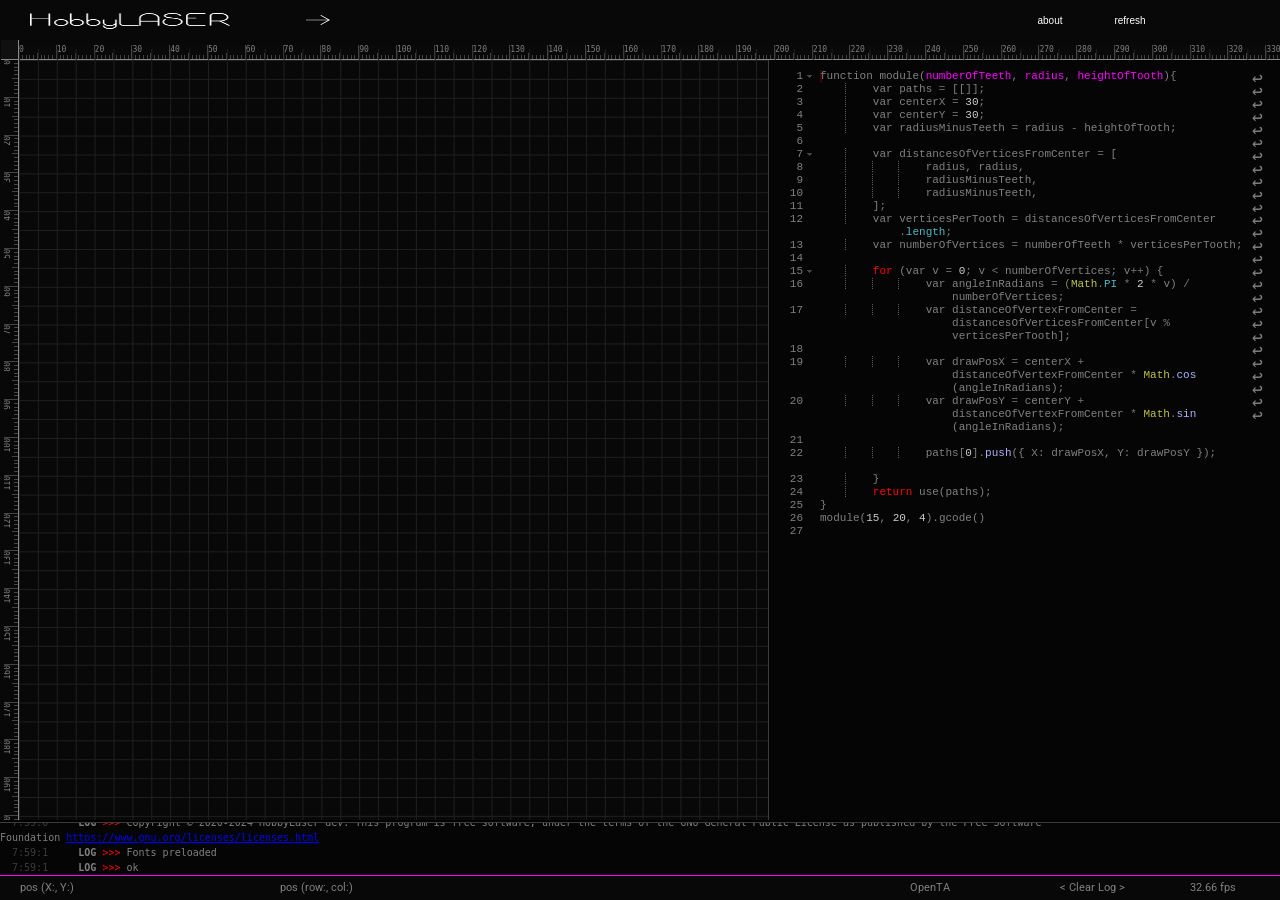
==== commit 3003cfb9: "Update main.html" ====
--- a/HTML/main.html
+++ b/HTML/main.html
@@ -1238,8 +1238,8 @@
                                         db = event.target.result; loadFiles();
                                 }
 
-                                function saveGCODE(data, fn){
-                                        console.log('save',fn)
+                                function saveGCODE(data, flName){
+                                        console.log('save',flName)
 
                                 }
 
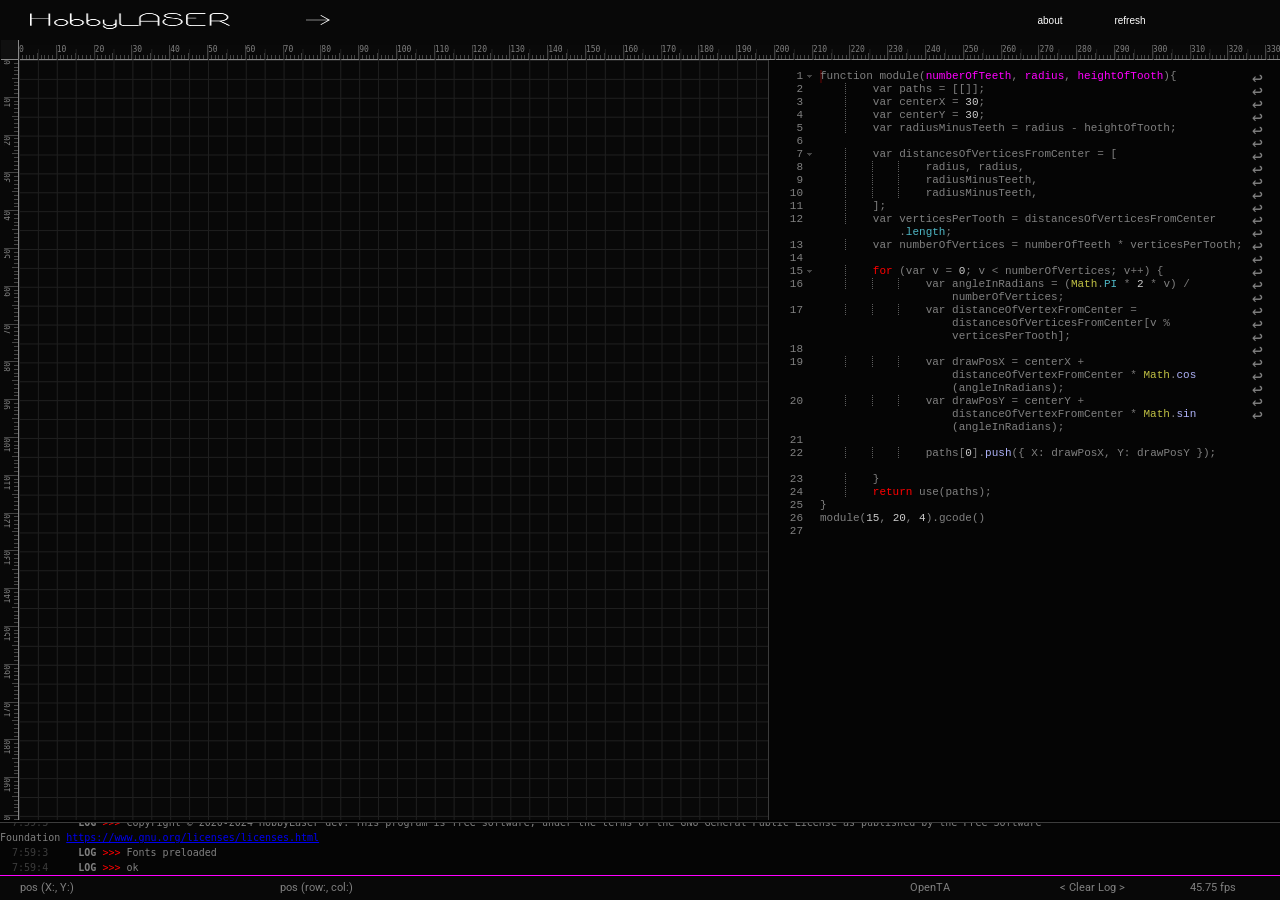
==== commit 94f23152: "Update main.html" ====
--- a/HTML/main.html
+++ b/HTML/main.html
@@ -1239,8 +1239,21 @@
                                 }
 
                                 function saveGCODE(data, flName){
-                                        console.log('save',flName)
-
+                                        console.log('save', flName)
+                                        let fileName = flName
+                                        let gcode = data
+                                        if (!fileName || !gcode) return
+
+                                        let blob = new Blob([gcode], {type: "text/plain"})
+
+                                        let transaction = db.transaction("gcode_files", "readwrite")
+                                        let store = transaction.objectStore("gcode_files")
+                                        store.add({ name: fileName, data: blob })
+
+                                        transaction.oncomplete = function() {
+                                                document.getElementById("_10").value = ""
+                                                gcode = ""; loadFiles()
+                                        }
                                 }
 
                                 let gcodeText = ""
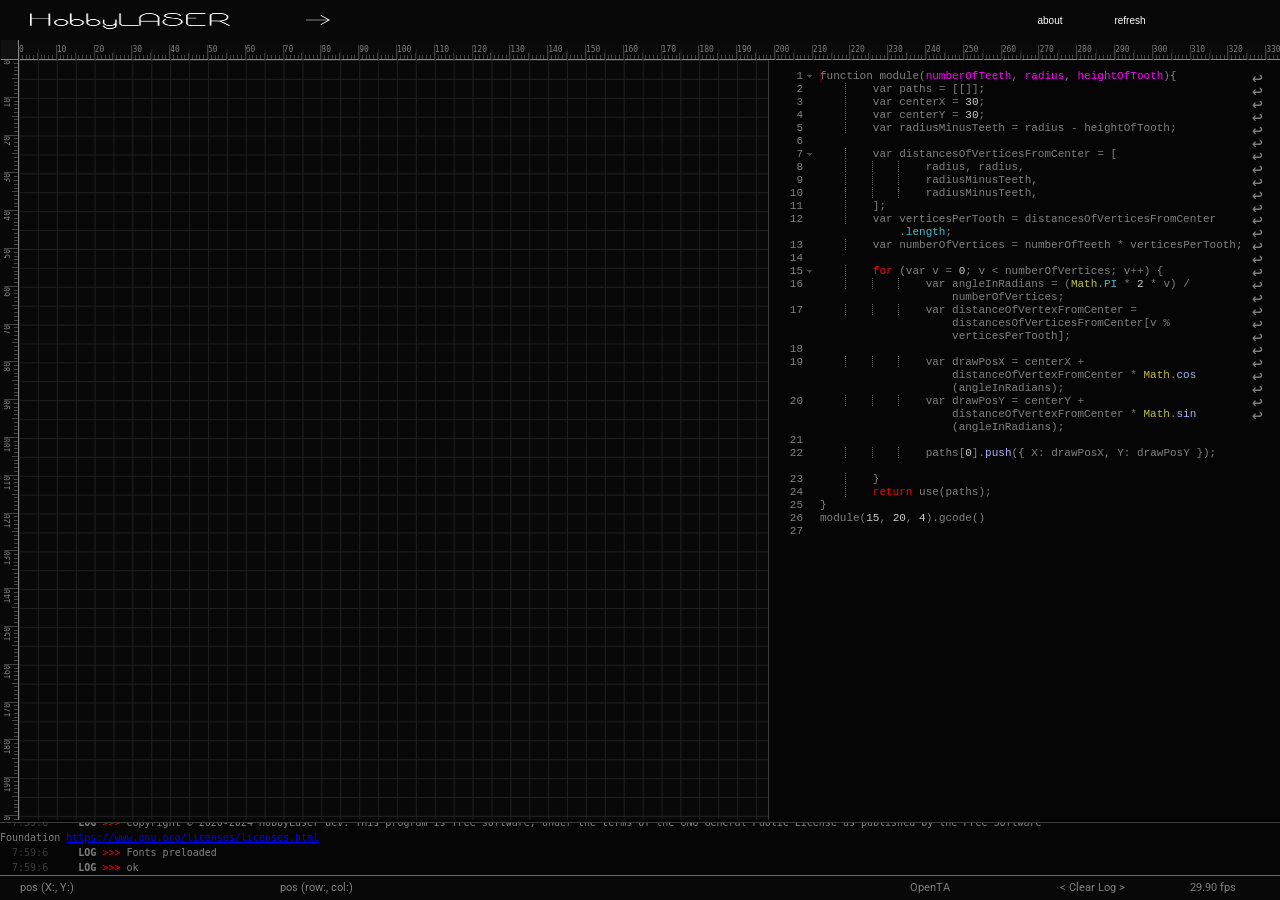
==== commit 939af5e5: "Update main.html" ====
--- a/HTML/main.html
+++ b/HTML/main.html
@@ -1245,7 +1245,7 @@
                                         if (!fileName || !gcode) return
 
                                         let blob = new Blob([gcode], {type: "text/plain"})
-
+console.log(blob)
                                         let transaction = db.transaction("gcode_files", "readwrite")
                                         let store = transaction.objectStore("gcode_files")
                                         store.add({ name: fileName, data: blob })
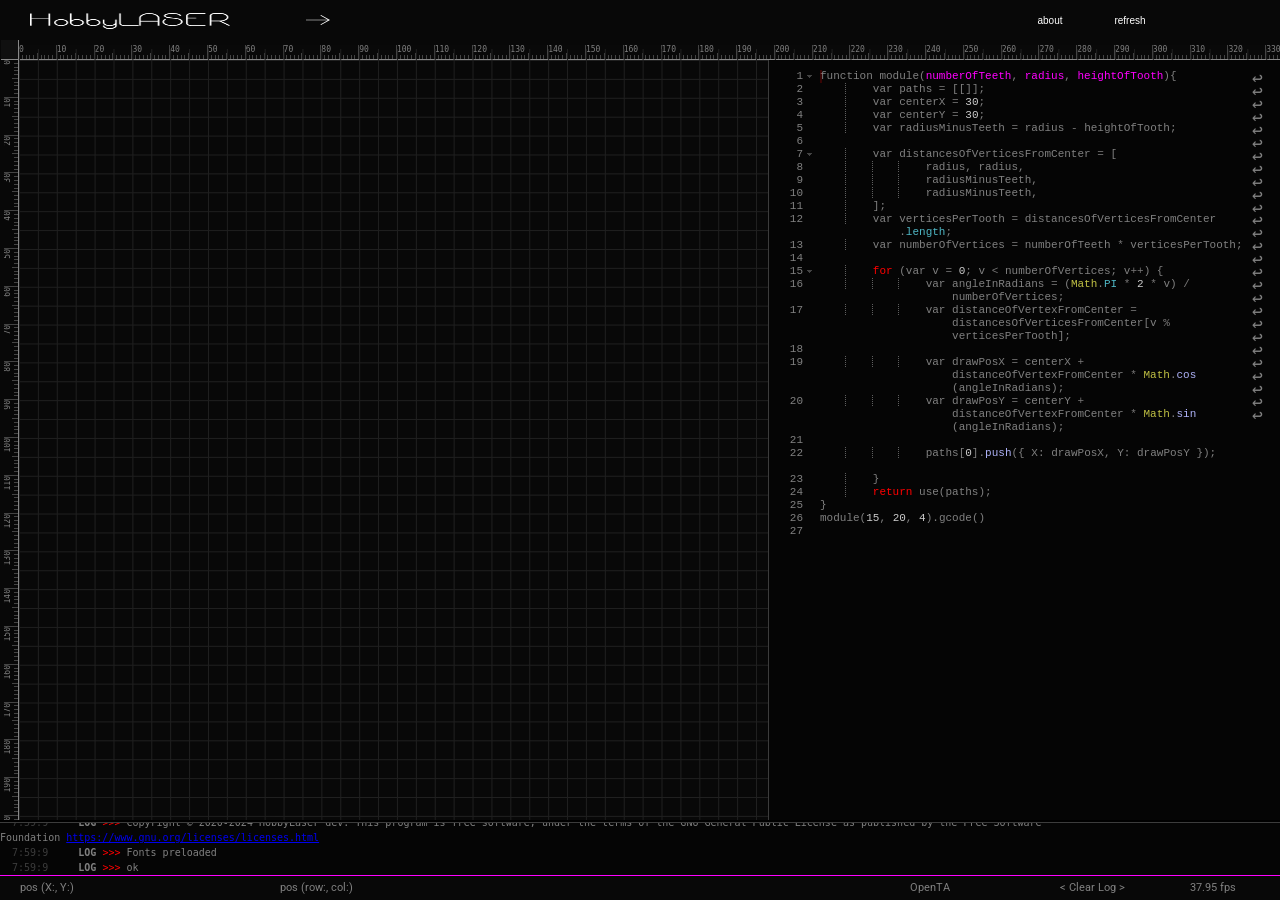
==== commit 9dfd09d1: "Update main.html" ====
--- a/HTML/main.html
+++ b/HTML/main.html
@@ -1243,9 +1243,8 @@
                                         let fileName = flName
                                         let gcode = data
                                         if (!fileName || !gcode) return
-
+gcodeText = data
                                         let blob = new Blob([gcode], {type: "text/plain"})
-console.log(blob)
                                         let transaction = db.transaction("gcode_files", "readwrite")
                                         let store = transaction.objectStore("gcode_files")
                                         store.add({ name: fileName, data: blob })
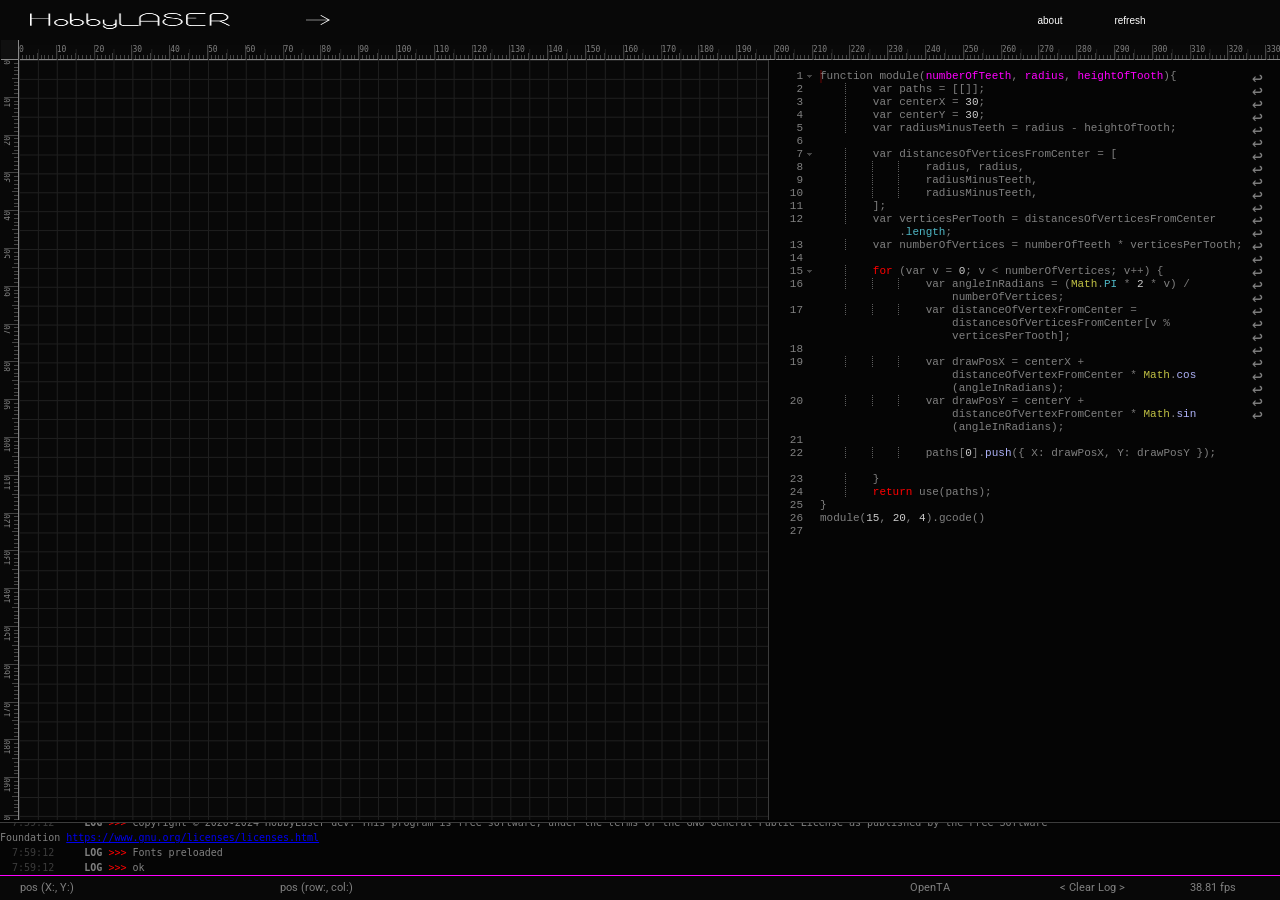
==== commit fd70392e: "Update main.html" ====
--- a/HTML/main.html
+++ b/HTML/main.html
@@ -784,7 +784,7 @@
                         <p class="btImg" style="top:0px; right:15px; font-size:10px; width:20px" onclick='GCSenderHide()'>X<p>
                                       
                         <p style="position:absolute; top:20px; right:360px; font-size:13px; width:100px">└── GCODE/<p>
-                        <div id="crud-wrapper" style="">              
+                        <div id="crud-wrapper" style="background:red">              
                                 <div id="crud"> <ul id="fileList"></ul></div>
                         </div>
                      
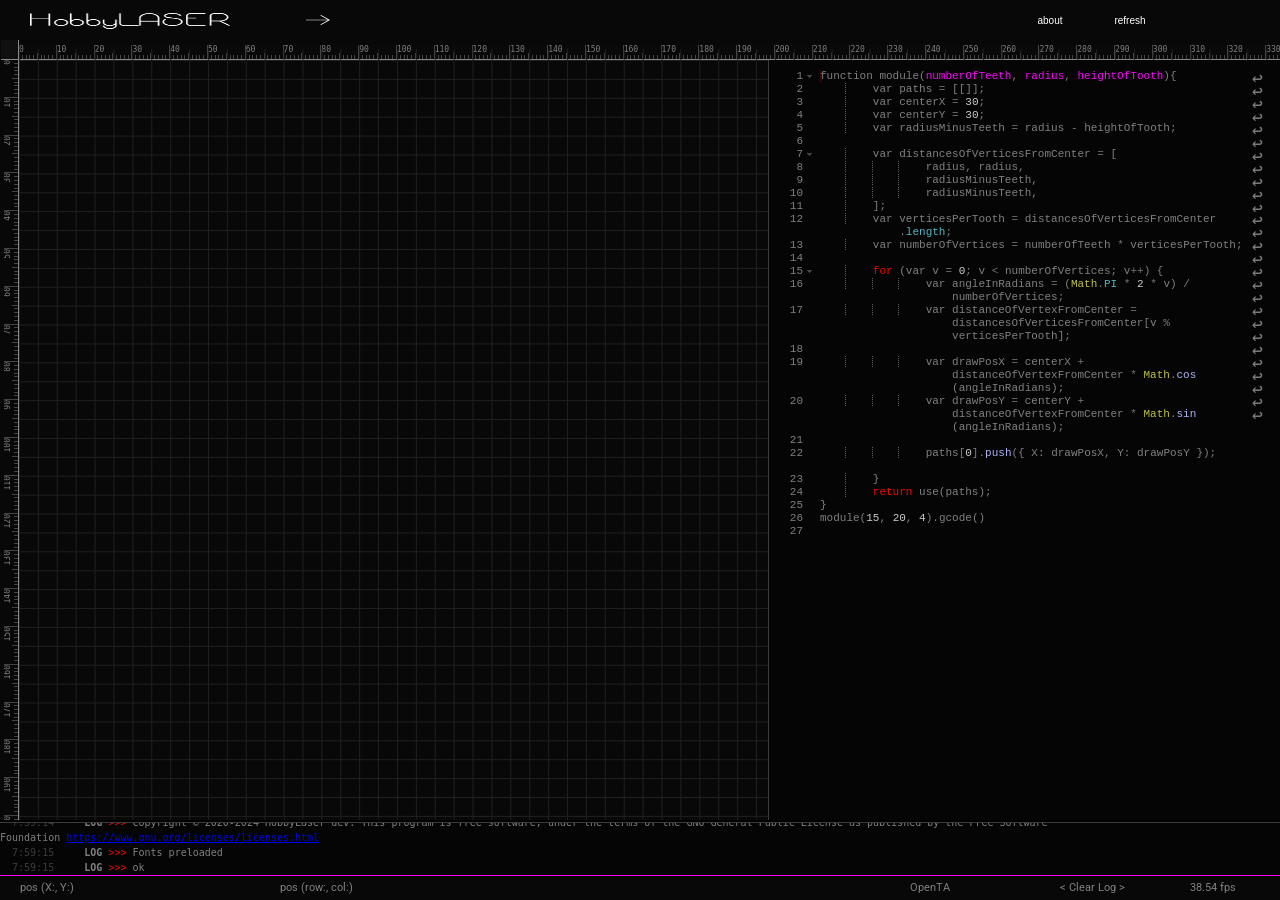
==== commit 082ef2fd: "Update main.html" ====
--- a/HTML/main.html
+++ b/HTML/main.html
@@ -784,9 +784,9 @@
                         <p class="btImg" style="top:0px; right:15px; font-size:10px; width:20px" onclick='GCSenderHide()'>X<p>
                                       
                         <p style="position:absolute; top:20px; right:360px; font-size:13px; width:100px">└── GCODE/<p>
-                        <div id="crud-wrapper" style="background:red">              
+                                     
                                 <div id="crud"> <ul id="fileList"></ul></div>
-                        </div>
+                       
                      
                         <div id="serialPortName" class="txtInp" style="position:absolute; bottom:10px; left:20px"><span id="portName">N/A</span></div>
                         <button id="connect" class="btTool" style="position:absolute; bottom:15px; left:150px">connect</button>
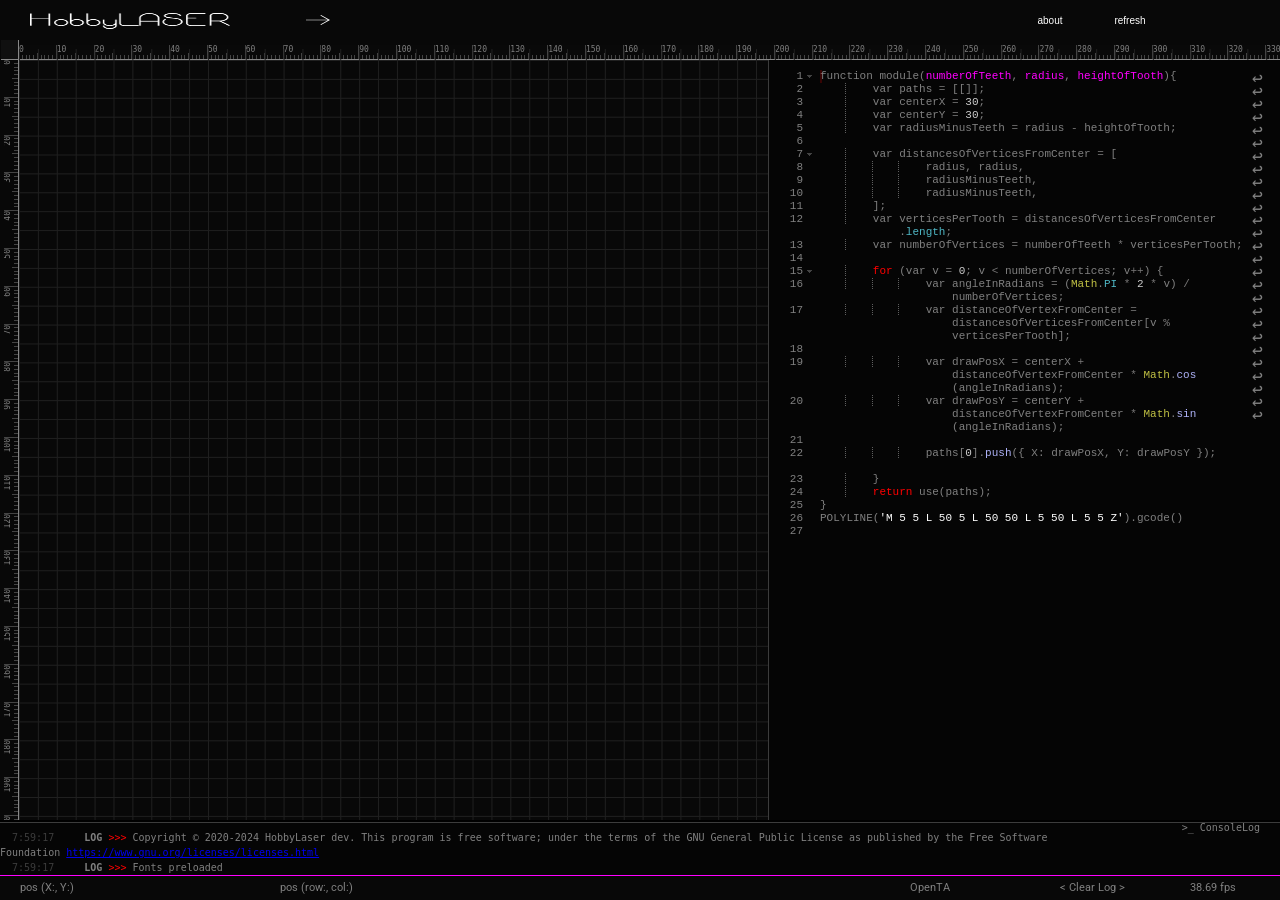
==== commit 1b2eb5f3: "Update main.html" ====
--- a/HTML/main.html
+++ b/HTML/main.html
@@ -430,7 +430,7 @@
         }
         return use(paths);
 }
-module(15, 20, 4).gcode()
+POLYLINE('M 5 5 L 50 5 L 50 50 L 5 50 L 5 5 Z').gcode()
 `);
                                         editor.clearSelection();
                                         editor.moveCursorTo(0, 0);
@@ -693,41 +693,41 @@
                         </div>
                                           
                         <div id="t_1" class="buttons-container" style="top:120px">
-                                <span class="txtInp" style="border:0; cursor:default; width:70px">min POWER(%)</span>
+                                <span class="txtInp" style="background:transparent; border:0; cursor:default; width:70px">min POWER(%)</span>
                                 <input class="txtInp" type="text" id="_02" placeholder="set power" maxlength="4" value="0"/>
 
-                                <span class="txtInp" style="border:0; cursor:default; width:50px;">max POWER(%)</span>
+                                <span class="txtInp" style="background:transparent; border:0; cursor:default; width:50px;">max POWER(%)</span>
                                 <input class="txtInp" type="text" id="_03" placeholder="set power" maxlength="4" value="1000"/>
 
-                                <span class="txtInp" style="border:0; cursor:default; width:50px">speed TRAVEL</span>
+                                <span class="txtInp" style="background:transparent; border:0; cursor:default; width:50px">speed TRAVEL</span>
                                 <input class="txtInp" type="text" id="_04" placeholder="radius" maxlength="4" value="1000"/>
 
-                                <span class="txtInp" style="border:0; cursor:default; width:50px;">speed LASER</span>
+                                <span class="txtInp" style="background:transparent; border:0; cursor:default; width:50px;">speed LASER</span>
                                 <input class="txtInp" type="text" id="_05" placeholder="radius" maxlength="4" value="600"/>
                                           
-                                <span class="txtInp" style="border:0; cursor:default; width:50px">n° PASS.</span>
+                                <span class="txtInp" style="background:transparent; border:0; cursor:default; width:50px">n° PASS.</span>
                                 <input class="txtInp" type="text" id="_06" placeholder="n° passes" value="1"/>
                         </div>
                         <div id="t_2" class="buttons-container" style="top:160px">
-                                <span class="txtInp" style="border:0; cursor:default; width:70px">rowsPerMM</span>
+                                <span class="txtInp" style="background:transparent; border:0; cursor:default; width:70px">rowsPerMM</span>
                                 <input class="txtInp" type="text" id="_07" placeholder="rows/mm" maxlength="4" value="3"/>
 
-                                <span class="txtInp" style="border:0; cursor:default; width:50px">Z-AXIS</span>
+                                <span class="txtInp" style="background:transparent; border:0; cursor:default; width:50px">Z-AXIS</span>
                                 <input class="txtInp" type="text" id="_08" placeholder="inc. Z" maxlength="4" value="0"/>
 
-                                <span class="txtInp" style="border:0; cursor:default; width:50px">&nbsp;air&nbsp;
+                                <span class="txtInp" style="background:transparent; border:0; cursor:default; width:50px">&nbsp;air&nbsp;
                                 ASSIST</span><input class="txtInp" type="text" id="_09" placeholder="set air" maxlength="4" value="0"/>
                                
-                                <span class="txtInp" style="border:0; cursor:default; width:50px">fileNAME</span>
+                                <span class="txtInp" style="background:transparent; border:0; cursor:default; width:50px">fileNAME</span>
                                 <input class="txtInp" type="text" id="_10" placeholder="set name" value="a"/>
 
-                                <span class="txtInp" style="border:0; cursor:default; width:50px">toGCODE</span>
+                                <span class="txtInp" style="background:transparent; border:0; cursor:default; width:50px">toGCODE</span>
                                 <button class="btTool" onclick="obj2gc()">create</button>     
                         </div>
                         <div id="t_3" class="buttons-container" style="top:210px; width:100%">
                                 <div id="d_1" style="width:auto; height:auto; margin:0 auto; position:relative">
-                                        <span class="txtInp" style="border:0; cursor:default;">download</span>
-                                        <button class="btTool" onclick="">OK</button>                      
+                                        <span class="txtInp" style="background:transparent; border:0; cursor:default;">download</span>
+                                        <button class="btTool" onclick="download()">OK</button>                      
                                </div>                     
                         </div>                                  
 
@@ -774,21 +774,18 @@
                         </div>                
 
                         <div id="log-cont" style="position:absolute; left:0px; height:calc(100% - 80px); width:290px; top:20px"> 
-                                <div id="log" style="padding-left:10px"></div>
-                        </div>              
+                                <div id="log" style="padding-left:10px; line-height:1.5"></div>
+                        </div>
+
+                  
+                        <p style="position:absolute; top:0px; right:460px; font-size:13px">OUTPUT/<p>
+                        <p class="btImg" style="top:0px; right:15px; font-size:10px; width:20px" onclick='GCSenderHide()'>X<p>                        
 
                         <!-- Canvas per la preview statica -->
                         <canvas id="preview" style="position:absolute; left:300px; top:20px; z-index:1; border: 1px solid #ccc"></canvas>
-                  
-                        <p style="position:absolute; top:0px; right:460px; font-size:13px">OUTPUT/<p>
-                        <p class="btImg" style="top:0px; right:15px; font-size:10px; width:20px" onclick='GCSenderHide()'>X<p>
-                                      
-                        <p style="position:absolute; top:20px; right:360px; font-size:13px; width:100px">└── GCODE/<p>
-                                     
-                                <div id="crud"> <ul id="fileList"></ul></div>
-                       
+
                      
-                        <div id="serialPortName" class="txtInp" style="position:absolute; bottom:10px; left:20px"><span id="portName">N/A</span></div>
+                        <div id="serial" class="txtInp" style="position:absolute; bottom:10px; left:20px"><span id="portName">N/A</span></div>
                         <button id="connect" class="btTool" style="position:absolute; bottom:15px; left:150px">connect</button>
                         <button id="stop" class="btTool" style="position:absolute; bottom:15px; left:250px" >Stop</button>                  
                         <button id="send" class="btTool" style="position:absolute; bottom:15px; left:350px" >Invia G-code</button>
@@ -840,18 +837,18 @@
                                                     if (path.length > 0) {
                                                         // Sposta senza disegnare al punto iniziale
                                                         let startPoint = path[0];
-                                                        gcode += `G0 X${startPoint.X.toFixed(2)} Y${(dHeight + 6 - startPoint.Y).toFixed(2)} F${speedTRVL};\n`;
+                                                        gcode += `G0 X${startPoint.X.toFixed(2)} Y${(dHeight + 6 - startPoint.Y).toFixed(2)}\n`;
                                                         
                                                         // Pausa per stabilizzazione
-                                                        gcode += `G4 P${pause}; Pausa per stabilizzazione;\n`;
+                                                        gcode += `P${pause}; Pausa per stabilizzazione;\n`;
                                                         
                                                         // Abbassa la penna
                                                         gcode += `M3;\n`;
 
                                                         // Traccia il percorso
                                                         path.forEach((point, index) => {
-                                                            if (index > 0) { // Evita di ripetere il primo punto
-                                                                gcode += `G1 X${point.X.toFixed(2)} Y${(dHeight + 6 - point.Y).toFixed(2)} F${speedLSR};\n`;
+                                                            if (index > 0) { // Evita di ripetere il primo punto           
+                                                                gcode += `G1 X${point.X.toFixed(2)} Y${(dHeight + 6 - point.Y).toFixed(2)}\n`;
                                                             }
                                                         });
 
@@ -1005,7 +1002,8 @@
                                                 
                                                 if (md == 0){
                                                         contour()
-                                                        gcode = pre + gcode + post
+                                                        //gcode = pre + gcode + post
+                                                        gcode = gcode
                                                 }
                                                 else {
                                                         const lines = infillLines([bounds.minX, bounds.minY, bounds.maxX, bounds.maxY])
@@ -1013,7 +1011,7 @@
                                                         engrave(intersectedPaths); contour()
                                                         gcode = pre + gcode + post
                                                 }
-                                                saveGCODE(gcode, flName); GCSenderShow()
+                                                sendGCODE(gcode); GCSenderShow()
 
                                         } catch(error){console.error(error.message)}                                
                                 }
@@ -1223,103 +1221,34 @@
                                 }
                                 function roundCoord(coord){return Math.round(coord * 10) / 10}
                                 function convertToMM(value, dpi = 96){var mmPerInch = 25.4; return (value / dpi) * mmPerInch}
-    
-                                //indexedDB.deleteDatabase("GCODE_DB")
-                                indexedDB.deleteDatabase("GCODE_DB")
-                                var db, request = indexedDB.open("GCODE_DB", 1)
-
-                                request.onupgradeneeded = function(event){
-                                        db = event.target.result
-                                        let fileStore = db.createObjectStore("gcode_files", {keyPath: "id", autoIncrement: true})
-                                        fileStore.createIndex("name", "name", {unique: false})
+
+                                function download(){
+                                        if (typeof gcode === "undefined") {
+                                                console.error("error: gcode undefined"); return
+                                        }
+
+                                        var fileName = $("#_10").val() || "download"
+                                        if (!fileName.endsWith(".gcode")) {
+                                                fileName += ".gcode"
+                                        }
+
+                                        var blob = new Blob([gcode], { type: "text/plain" })
+                                        var link = document.createElement("a")
+                                        link.href = URL.createObjectURL(blob)
+                                        link.download = fileName
+                                        document.body.appendChild(link)
+                                        link.click(); document.body.removeChild(link)
                                 }
-
-                                request.onsuccess = function(event){
-                                        db = event.target.result; loadFiles();
-                                }
-
-                                function saveGCODE(data, flName){
-                                        console.log('save', flName)
-                                        let fileName = flName
-                                        let gcode = data
-                                        if (!fileName || !gcode) return
-gcodeText = data
-                                        let blob = new Blob([gcode], {type: "text/plain"})
-                                        let transaction = db.transaction("gcode_files", "readwrite")
-                                        let store = transaction.objectStore("gcode_files")
-                                        store.add({ name: fileName, data: blob })
-
-                                        transaction.oncomplete = function() {
-                                                document.getElementById("_10").value = ""
-                                                gcode = ""; loadFiles()
-                                        }
-                                }
-
-                                let gcodeText = ""
-                                function loadFiles() {
-                                        console.log('ok')
-                                        let transaction = db.transaction("gcode_files", "readonly")
-                                        let store = transaction.objectStore("gcode_files")
-                                        let request = store.getAll()
-
-                                        request.onsuccess = function() {
-                                                let fileList = document.getElementById("fileList")
-                                                fileList.innerHTML = ""
-
-                                                request.result.forEach(file => {
-                                                        let li = document.createElement("li")
-                                                        li.textContent = "├── "+file.name
-
-                                                        let buttonContainer = document.createElement("div")
-                                                        buttonContainer.classList.add("button-container")
-
-                                                        let downloadBtn = document.createElement("button")
-                                                        downloadBtn.textContent = "Scarica"
-                                                        downloadBtn.classList.add("btTool")
-                                                        downloadBtn.onclick = function() {downloadFile(file)}
-
-                                                        let deleteBtn = document.createElement("button")
-                                                        deleteBtn.textContent = "Elimina"
-                                                        deleteBtn.classList.add("btTool")
-                                                        deleteBtn.onclick = function() {deleteFile(file.id)}
-
-                                                        let dBtn = document.createElement("button")
-                                                        dBtn.textContent = "set"
-                                                        dBtn.classList.add("btTool")
-                                                        dBtn.onclick = function() { 
-                                                                let reader = new FileReader()
-                                                                reader.onload = function(e){
-                                                                        gcodeText = e.target.result
-                                                                        calculateBounds(gcodeText)
-                                                                        gcVIEW(gcodeText)
-                                                                }; reader.readAsText(file.data)
-                                                        }           
-
-                                                        buttonContainer.appendChild(dBtn)
-                                                        buttonContainer.appendChild(downloadBtn)
-                                                        buttonContainer.appendChild(deleteBtn)
-
-                                                        li.appendChild(buttonContainer)
-                                                        fileList.appendChild(li)
-                                                })
-                                        }
-                                }
-
-                                function downloadFile(file){
-                                        let url = URL.createObjectURL(file.data)
-                                        let a = document.createElement("a")
-                                        a.href = url
-                                        a.download = file.name + ".gcode"
-                                        document.body.appendChild(a)
-                                        a.click(); document.body.removeChild(a)
-                                }
-
-                                function deleteFile(id) {
-                                        let transaction = db.transaction("gcode_files", "readwrite")
-                                        let store = transaction.objectStore("gcode_files")
-                                        store.delete(id)
-                                        transaction.oncomplete = function(){loadFiles()}
-                                }
+                                var gcodeText = ""
+                                function sendGCODE(data){
+                                        //download()
+                                        document.getElementById("_10").value = ""
+                                        gcodeText = data; gcode = ""
+                                        calculateBounds(gcodeText)
+                                        gcVIEW(gcodeText)                       
+                                }                                
+
+
 
                                 var GCH = $('#crud-cont').height()
                                 var rawGcode = ""
@@ -1475,9 +1404,15 @@
 document.getElementById('connect').addEventListener('click', async () => {
     try {
         port = await navigator.serial.requestPort();
+        const info = port.getInfo(); // Ottiene i dettagli hardware (VID, PID)
+
         await port.open({ baudRate: 115200 });
         writer = port.writable.getWriter();
         reader = port.readable.getReader();
+
+        // Mostra le informazioni della porta
+        $("#portName").text(`VID ${info.usbVendorId || "N/A"}, PID ${info.usbProductId || "N/A"}`);
+
         logMessage("✅ Connesso al dispositivo.");
         readSerialData();
     } catch (err) {
@@ -1524,72 +1459,71 @@
     }
 });
 
-async function sendNextLine() {
-    if (stopRequested || isPaused || !isSending) return;
-
-    const lines = gcodeText.split('\n');
-
-    // Imposta il numero totale di righe se non è stato già fatto
-    if (totalGCodeLines === 0) {
-        totalGCodeLines = lines.length;
-    }
-
-    if (currentIndex < lines.length) {
-        const line = lines[currentIndex].trim();
-        currentIndex++; // Assicurarsi che l'indice avanzi sempre
-
-        if (line && !line.startsWith(';')) {
-            await sendCommand(line + "\n");
-            logMessage("↑ " + line);
-            await waitResponse(line, 0);
+        async function sendNextLine() {
+            if (stopRequested || isPaused) return;
+            
+            const lines = gcodeText.split('\n');
+            if (currentIndex < lines.length) {
+                const line = lines[currentIndex].trim();
+                if (line && !line.startsWith(';')) {
+                    await sendCommand(line + "\n");
+                    //logMessage("📤 Inviato: " + line);
+                    await waitResponse(line, 0);
+                } else {
+                    currentIndex++;
+                    sendNextLine();
+                }
+            } else {
+                isSending = false;
+                logMessage("✅ Trasmissione completata.");
+            }
         }
 
-        sentGCodeLines++;
-        updateProgressBar();
-
-        // Prossima riga
-        setTimeout(sendNextLine, 10); // Piccola attesa per evitare blocchi
-    } else {
-        isSending = false;
-        logMessage("✅ Trasmissione completata.");
-        sentGCodeLines = totalGCodeLines;
-        updateProgressBar();
-    }
-}
-
-// Funzione per iniziare l'invio
-function startSending(gcode) {
-    if (isSending) return;
-    gcodeText = gcode;
-    currentIndex = 0;
-    sentGCodeLines = 0;
-    totalGCodeLines = gcodeText.split('\n').length;
-    isSending = true;
-    updateProgressBar();
-    sendNextLine();
-}
-
-
-async function sendCommand(command) {
-    if (port && writer) {
-        await writer.write(new TextEncoder().encode(command));
-    }
-}
+        async function sendCommand(command) {
+            if (port && writer) {
+                await writer.write(new TextEncoder().encode(command));
+            }
+        }
 
 async function waitResponse(line, attempts = 0) {
-    if (attempts >= MAX_RETRIES) {
+        if (attempts >= MAX_RETRIES) {
         logMessage(`⚠️ Timeout: Nessuna risposta 'OK' dopo ${MAX_RETRIES} tentativi.`);
         return;
     }
+
     try {
+        // Aspetta un po' prima di riprovare
         await new Promise(resolve => setTimeout(resolve, RETRY_DELAY));
 
-        if (lastReceivedLine.trim().toLowerCase() === "ok") {
-            console.log(`↓ 'OK' per: ${line}`);
-            currentIndex++;
-            sendNextLine();
+        if (lastReceivedLine.trim()) {
+            logMessage(`↓ ${line}`);
+            currentIndex++;  // Passa al prossimo comando
+            sendNextLine();  // Invia il prossimo comando se presente
         } else if (lastReceivedLine.toLowerCase().startsWith("error:")) {
-            logMessage(`❌ Errore ricevuto da GRBL: ${lastReceivedLine}`);
+            const errorCode = lastReceivedLine.split(":")[1].trim();
+            logMessage(`❌ Errore ricevuto da GRBL: ${errorCode}`);
+            // Puoi anche aggiungere un'azione per gestire gli errori (ad esempio un reset)
+            if (attempts < MAX_RETRIES) {
+                logMessage(`Tentativo ${attempts + 1} di invio della riga.`);
+                await sendGCodeLine(line, attempts + 1);  // Ritenta l'invio
+            } else {
+                logMessage(`⚠️ Errore irreversibile: ${errorCode}`);
+            }
+        } else if (lastReceivedLine.toLowerCase().startsWith("alarm:")) {
+            // Gestisci gli allarmi
+            const alarmCode = parseInt(lastReceivedLine.match(/\d+/)[0]);
+            logMessage(`🚨 Allarme GRBL ricevuto: ${alarmCode}`);
+
+            if ([2, 4, 5, 7, 10].includes(alarmCode)) {
+                logMessage(`Tentativo di reset automatico per allarme ${alarmCode}...`);
+                await softReset();
+            } else if ([1, 3, 6].includes(alarmCode)) {
+                logMessage(`Soft reset + Homing necessari per allarme ${alarmCode}...`);
+                await softReset();
+                await homing();
+            } else {
+                logMessage(`⚠️ Allarme sconosciuto, controllo manuale necessario.`);
+            }
         } else {
             logMessage(`Risposta non valida: ${lastReceivedLine}`);
         }
@@ -1598,32 +1532,43 @@
     }
 }
 
-async function readSerialData() {
-    let buffer = "";
-    try {
-        while (true) {
-            const { value, done } = await reader.read();
-            if (done) break;
-            buffer += new TextDecoder().decode(value);
-            const lines = buffer.split("\n");
-            buffer = lines.pop();
-            for (const line of lines) {
-                const trimmedLine = line.trim();
-                if (trimmedLine) {
-                    lastReceivedLine = trimmedLine;
+// Funzione per eseguire un soft reset
+async function softReset() {
+    logMessage("🔄 Eseguito soft reset...");
+    await sendGCodeLine("~");  // Comando per soft reset in GRBL
+}
+
+// Funzione per eseguire l'homing
+async function homing() {
+    logMessage("🔄 Eseguito homing...");
+    await sendGCodeLine("$H");  // Comando per homing in GRBL
+}
+
+        async function readSerialData() {
+            let buffer = "";
+            try {
+                while (true) {
+                    const { value, done } = await reader.read();
+                    if (done) break;
+                    buffer += new TextDecoder().decode(value);
+                    const lines = buffer.split("\n");
+                    buffer = lines.pop();
+                    for (const line of lines) {
+                        const trimmedLine = line.trim();
+                        if (trimmedLine) {
+                            lastReceivedLine = trimmedLine;
+                        }
+                    }
                 }
+            } catch (error) {
+                logMessage("⚠️ Errore lettura seriale: " + error);
+            } finally {
+                reader.releaseLock();
             }
         }
-    } catch (error) {
-        logMessage("⚠️ Errore lettura seriale: " + error);
-    } finally {
-        reader.releaseLock();
-    }
-}
-
-
-
-        function logMessage(msg){
+
+        function logMessage(msg) {
+
             if (logBuffer.length > maxLogLines) {
                 logBuffer.shift();
             }
